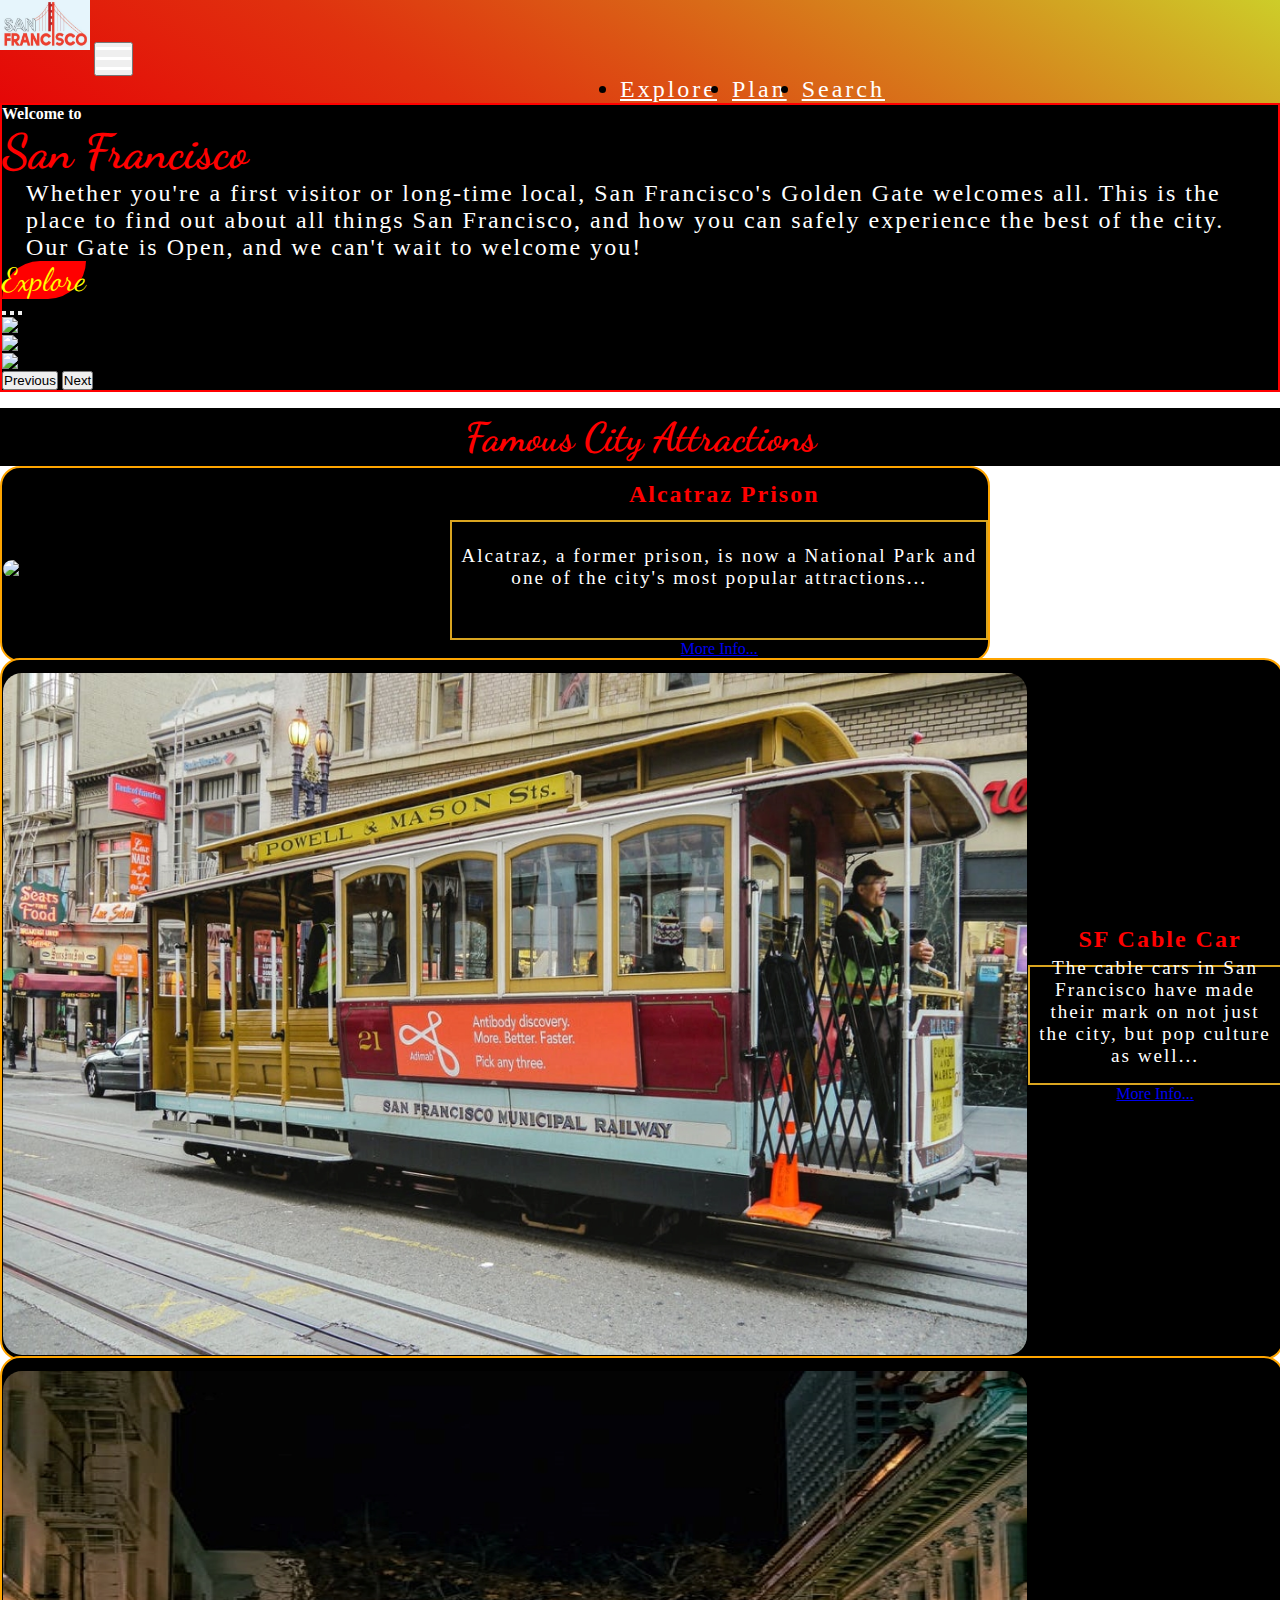
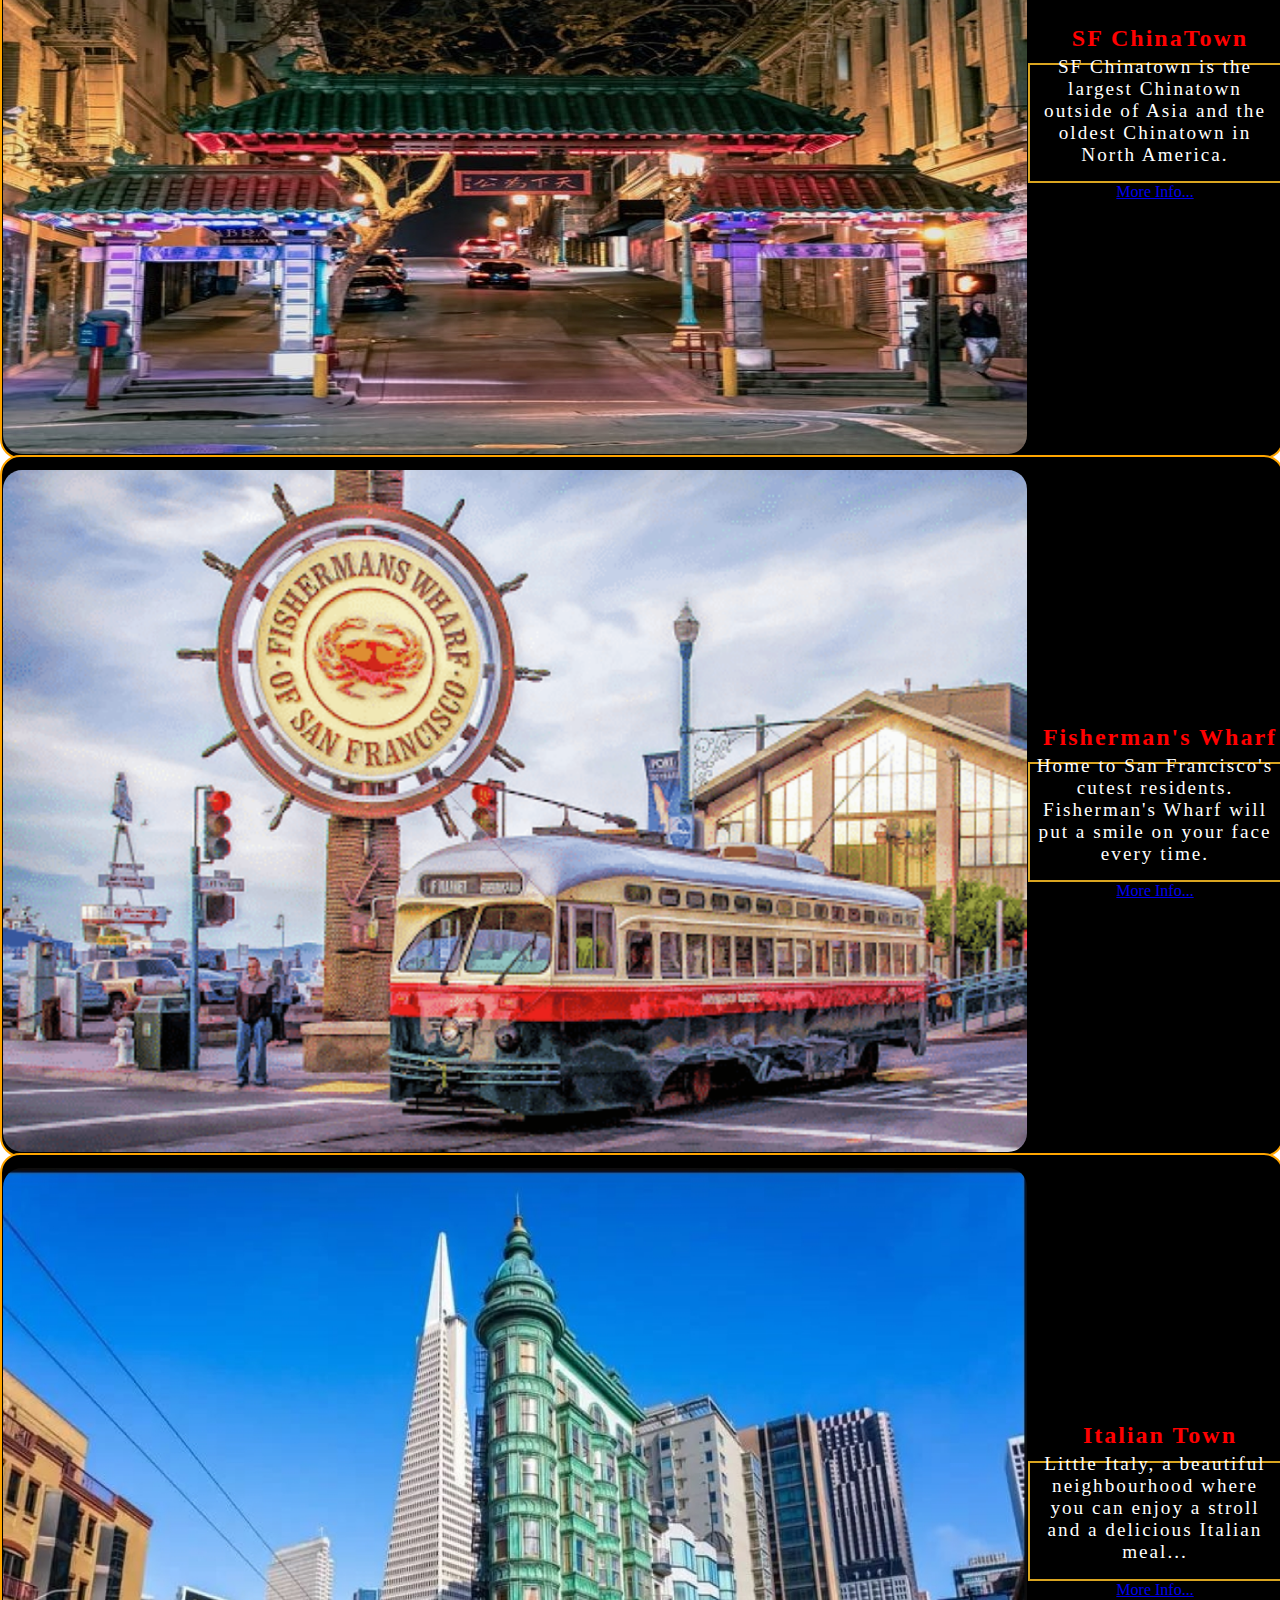
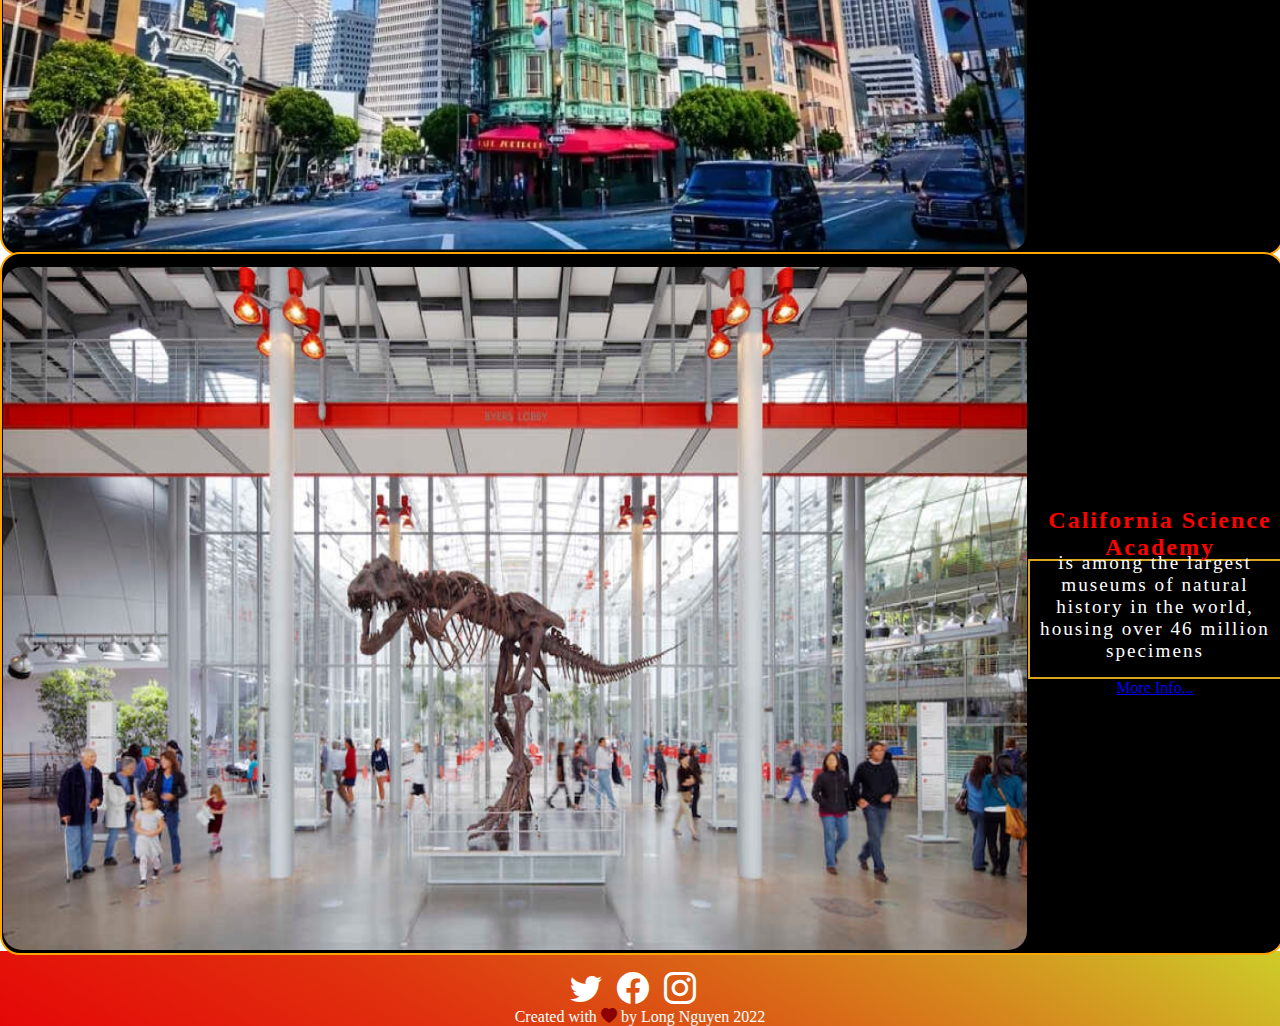
==== index.html @ 832c5859 "Homepage for San Francisco" ====
<!DOCTYPE html>
<html lang="en">
  <head>
    <meta charset="UTF-8" />
    <meta http-equiv="X-UA-Compatible" content="IE=edge" />
    <meta name="viewport" content="width=device-width, initial-scale=1.0" />
    <!-- for bootstrap -->
    <link
      href="https://cdn.jsdelivr.net/npm/bootstrap@5.2.0-beta1/dist/css/bootstrap.min.css"
      rel="stylesheet"
      integrity="sha384-0evHe/X+R7YkIZDRvuzKMRqM+OrBnVFBL6DOitfPri4tjfHxaWutUpFmBp4vmVor"
      crossorigin="anonymous"
    />
    <script
      src="https://cdn.jsdelivr.net/npm/bootstrap@5.2.0-beta1/dist/js/bootstrap.bundle.min.js"
      integrity="sha384-pprn3073KE6tl6bjs2QrFaJGz5/SUsLqktiwsUTF55Jfv3qYSDhgCecCxMW52nD2"
      crossorigin="anonymous"
    ></script>

    <!-- for icon from font awesome -->
    <script src="https://kit.fontawesome.com/082f81ac36.js" crossorigin="anonymous"></script>

    <!-- Bootstrap Font Icon CSS -->
    <link
      rel="stylesheet"
      href="https://cdn.jsdelivr.net/npm/bootstrap-icons@1.5.0/font/bootstrap-icons.css"
    />

    <!-- link to stylesheet -->
    <link rel="stylesheet" href="style.css" />

    <!-- link to youtube  -->

    <title>San Francisco</title>
  </head>
  <body>
    <!--Start -- Navigation start-->

    <nav class="navbar navbar-expand-lg sticky-lg-top">
      <div class="container-fluid">
        <a class="navbar-brand ms-5" href="#"
          ><img class="sf-logo" src="img/sf-logo.JPG" alt=""
        /></a>

        <button
          class="navbar-toggler"
          type="button"
          data-bs-toggle="collapse"
          data-bs-target="#navbarNav"
          aria-controls="navbarNav"
          aria-expanded="false"
          aria-label="Toggle navigation"
          onclick="myFunction(this)"
        >
          <span>
            <div class="hamburger-menu">
              <div class="line line-1"></div>
              <div class="line line-2"></div>
              <div class="line line-3"></div></div
          ></span>
        </button>

        <div class="collapse navbar-collapse" id="navbarNav">
          <ul class="navbar-nav">
            <li class="nav-item">
              <a class="nav-link active" aria-current="page" href="#">Explore</a>
            </li>
            <li class="nav-item">
              <a class="nav-link" href="#">Plan</a>
            </li>
            <li class="nav-item">
              <a class="nav-link" href="#">Search</a>
            </li>
          </ul>
        </div>
      </div>
    </nav>

    <!-- End - Navigation ends-->

    <!-- Start - Showcase Sectionw with left col and right col aka carousel -->

    <div class="containter-fluid" id="showcase">
      <!-- g-0 to remove gap betweeen col1 and col2 -->
      <div class="row g-0">
        <!-- Start -- Left Col -->
        <div
          class="col-sm-12 col-md-6 col-lg-4 d-flex flex-column align-items-center justify-content-center"
          id="left-col"
        >
          <h4>Welcome to</h4>

          <h1>San Francisco</h1>

          <p>
            Whether you're a first visitor or long-time local, San Francisco's Golden Gate welcomes
            all. This is the place to find out about all things San Francisco, and how you can
            safely experience the best of the city. Our Gate is Open, and we can't wait to welcome
            you!
          </p>

          <a href="https://sf.gov/" target="_blank" id="my-btn"> Explore </a>
        </div>

        <!-- End -- Right Col -->

        <!-- Start -- Left Col for Carousel -->
        <div class="col-sm-12 col-md-6 col-lg-8" id="right-col">
          <div id="carouselExampleIndicators" class="carousel slide" data-bs-ride="true">
            <div class="carousel-indicators">
              <button
                type="button"
                data-bs-target="#carouselExampleIndicators"
                data-bs-slide-to="0"
                class="active"
                aria-current="true"
                aria-label="Slide 1"
              ></button>
              <button
                type="button"
                data-bs-target="#carouselExampleIndicators"
                data-bs-slide-to="1"
                aria-label="Slide 2"
              ></button>
              <button
                type="button"
                data-bs-target="#carouselExampleIndicators"
                data-bs-slide-to="2"
                aria-label="Slide 3"
              ></button>
            </div>

            <div class="carousel-inner">
              <div class="carousel-item active">
                <img
                  src="https://images.pexels.com/photos/208745/pexels-photo-208745.jpeg?auto=compress&cs=tinysrgb&w=1260&h=750&dpr=1"
                  class="d-block w-100"
                  alt="..."
                />
              </div>

              <div class="carousel-item">
                <img
                  src="https://images.pexels.com/photos/3584437/pexels-photo-3584437.jpeg?auto=compress&cs=tinysrgb&w=1260&h=750&dpr=1"
                  class="d-block w-100"
                  alt="..."
                />
              </div>
              <div class="carousel-item">
                <img
                  src="https://images.pexels.com/photos/3654848/pexels-photo-3654848.jpeg?auto=compress&cs=tinysrgb&w=1260&h=750&dpr=1"
                  class="d-block w-100"
                  alt="..."
                />
              </div>
            </div>
            <button
              class="carousel-control-prev"
              type="button"
              data-bs-target="#carouselExampleIndicators"
              data-bs-slide="prev"
            >
              <span class="carousel-control-prev-icon" aria-hidden="true"></span>
              <span class="visually-hidden">Previous</span>
            </button>
            <button
              class="carousel-control-next"
              type="button"
              data-bs-target="#carouselExampleIndicators"
              data-bs-slide="next"
            >
              <span class="carousel-control-next-icon" aria-hidden="true"></span>
              <span class="visually-hidden">Next</span>
            </button>
          </div>
        </div>
      </div>
    </div>

    <!-- End - Right Col for Carousel -->

    <!-- End -- ShowCase section -->

    <!-- Start colums for six small pictures for places -->

    <section class="city-visits">
      <h1>Famous City Attractions</h1>

      <div class="container2">
        <div class="row2">
          <div class="col-md-6 col-lg-4">
            <div class="card">
              <img
                src="https://images.pexels.com/photos/5832908/pexels-photo-5832908.jpeg?auto=compress&cs=tinysrgb&w=1260&h=750&dpr=1"
                class="card-img-top img-fluid"
                alt="..."
              />
              <div class="card-body">
                <h5 class="card-title">Alcatraz Prison</h5>
                <p class="card-text">
                  Alcatraz, a former prison, is now a National Park and one of the city's most
                  popular attractions...
                </p>
                <a href="#" class="btn btn-success">More Info...</a>
              </div>
            </div>
          </div>

          <div class="col-md-6 col-lg-4">
            <div class="card">
              <img src="img/cable-car.jpeg" class="card-img-top img-fluid" alt="..." />
              <div class="card-body">
                <h5 class="card-title">SF Cable Car</h5>
                <p class="card-text">
                  The cable cars in San Francisco have made their mark on not just the city, but pop
                  culture as well...
                </p>
                <a href="#" class="btn btn-success">More Info...</a>
              </div>
            </div>
          </div>

          <div class="col-md-6 col-lg-4">
            <div class="card">
              <img src="img/chinatown.jpeg" class="card-img-top img-fluid" alt="..." />
              <div class="card-body">
                <h5 class="card-title">SF ChinaTown</h5>
                <p class="card-text">
                  SF Chinatown is the largest Chinatown outside of Asia and the oldest Chinatown in
                  North America.
                </p>
                <a href="#" class="btn btn-success">More Info...</a>
              </div>
            </div>
          </div>

          <div class="col-md-6 col-lg-4">
            <div class="card">
              <img src="img/fisherman-wharf-resized.png" class="card-img-top img-fluid" alt="..." />
              <div class="card-body">
                <h5 class="card-title">Fisherman's Wharf</h5>
                <p class="card-text">
                  Home to San Francisco's cutest residents. Fisherman's Wharf will put a smile on
                  your face every time.
                </p>
                <a href="#" class="btn btn-success">More Info...</a>
              </div>
            </div>
          </div>

          <div class="col-md-6 col-lg-4">
            <div class="card">
              <img src="img/Italian-town.JPG" class="card-img-top img-fluid" alt="..." />
              <div class="card-body">
                <h5 class="card-title">Italian Town</h5>
                <p class="card-text">
                  Little Italy, a beautiful neighbourhood where you can enjoy a stroll and a
                  delicious Italian meal...
                </p>
                <a href="#" class="btn btn-success">More Info...</a>
              </div>
            </div>
          </div>

          <div class="col-md-6 col-lg-4">
            <div class="card">
              <img src="img/cal-science.jpg" class="card-img-top img-fluid" alt="..." />
              <div class="card-body">
                <h5 class="card-title">California Science Academy</h5>
                <p class="card-text">
                  is among the largest museums of natural history in the world, housing over 46
                  million specimens
                </p>
                <a href="#" class="btn btn-success">More Info...</a>
              </div>
            </div>
          </div>
        </div>
      </div>
    </section>

    <!-- Start colums for six small pictures for places -->

    <!-- Start Footer Section-->
    <footer>
      <div id="social-icons">
        <a href="https://twitter.com/minimalmonkey"><i class="bi bi-twitter"></i><span></span></a>
        <a href="https://facebook.com"><i class="bi bi-facebook"></i><span></span></a>
        <a href="https://plus.google.com"><i class="bi bi-instagram"></i><span></span></a>
      </div>

      <p>Created with <i class="bi bi-heart-fill"></i> by Long Nguyen 2022</p>
    </footer>

    <!-- End Footer Section -->

    <!-- java script for burger menu button -->
    <script>
      function myFunction(x) {
        x.classList.toggle("change");
      }
    </script>
  </body>
</html>
---- style.css ----
/* add google font */

@import url("https://fonts.googleapis.com/css2?family=Dancing+Script:wght@700&family=Splash&display=swap");

/* Reset page to remove padding and margin */
* {
  padding: 0;
  margin: 0;
}

body {
  /* background: black ; */

  background: white;

  max-height: 100vh;
}

/* Navigation Format start */

.navbar {
  background: linear-gradient(30deg, rgb(229, 7, 7), 60%, rgb(205, 205, 41));
  /* background: white; */
}

.navbar-nav {
  width: 40px;
  display: flex;
  justify-content: space-around;
  margin-left: auto;
  margin-right: auto;
}

/* format sf logo */
.navbar-brand .sf-logo {
  width: 90px;
  height: 50px;
}

/* format navigation menu list */
#navbarNav {
  font-size: 1.5rem;
}

/* format navigation menu list */
#navbarNav a {
  color: white;
  letter-spacing: 3px;
  margin-right: 15px;
}

/* animated burger button start */

.hamburger-menu {
  width: 35px;
  height: 30px;

  top: 50px;
  right: 50px;
  cursor: pointer;
  display: flex;
  flex-direction: column;
  justify-content: space-around;

  margin-left: auto;
  margin-right: auto;
}

.line {
  width: 100%;
  height: 3px;
  background-color: white;
  transition: all 0.8s;
}

.change .line-1 {
  transform: rotateZ(-45deg) translate(-8px, 6px);
  background-color: black;
}

.change .line-2 {
  transform: translate(40px);
  background: transparent;
}

.change .line-3 {
  transform: rotateZ(45deg) translate(-8px, -6px);
  background-color: black;
}

/* animated burger button ends */

/* Navigation Format ends */

/* Start --- Showcase format start */

#showcase {
  border: 2px solid red;
}

#showcase .row {
  background: black;
}

#left-col {
  background-color: black;

  /* background: #9c9f84; */
}

#left-col h1,
h4,
p {
  color: white;
}

#left-col h1 {
  color: red;
  font-family: "Dancing Script", cursive, sans-serif;
  font-size: 3rem;
}

#left-col p {
  font-size: 1.5rem;
  padding-left: 1.5rem;
  padding-right: 1.5rem;
  letter-spacing: 2px;
}

/* format left-col button */
#left-col #my-btn {
  color: yellow;
  font-size: 2rem;
  text-decoration: none;

  width: 50%;
  text-align: center;
  border-top-left-radius: 70px;
  border-bottom-right-radius: 70px;
  background-color: red;

  font-family: "Dancing Script", cursive, sans-serif;

  /* font-family: Arial, Helvetica, sans-serif; */
}

/* add hover effect to button */
#left-col #my-btn:hover {
  color: red;
  background-color: rgb(227, 227, 157);
  border: 3px solid red;
}

#right-col {
}

/* Start -- Carousel format start */
.carousel,
.carousel-inner,
.carousel-item {
  width: 100%;
  height: 100%;
}

.carousel-item img {
  width: 100%;
  height: 100%;

  /* max-height: 800px; */
}

/* End - Carousel format end */

/* End --- Showcase format end */

/* Start - Section city visits attractions */

.city-visits {
  margin-top: 1rem;
}

.city-visits h1 {
  font-family: "Dancing Script", cursive, sans-serif;
  color: red;
  font-size: 2.5rem;
  background-color: black;
  padding-top: 5px;
  padding-bottom: 5px;
  text-align: center;
}

.row2 {
  width: 100%;

  display: flex;
  flex-wrap: wrap;
}

.card {
  border: 2px solid orange;
  border-radius: 20px;
  width: 100%;
  height: 100%;
  display: flex;
  align-items: center;
  text-align: center;
  background: black;
}

.card img {
  border-radius: 20px;
  width: 80%;
  margin-top: 10px;

  border: 1px solid black;
}

.card-body .card-title {
  color: red;
  font-size: 1.5rem;
  letter-spacing: 2px;
  width: 100%;
  height: 40px;
  display: flex;
  align-items: center;
  justify-content: center;
  padding: 5px;
}

.card-body .card-text {
  border: 2px solid goldenrod;
  text-align: center;

  padding: 5px;
  letter-spacing: 2px;
  font-size: 1.2rem;
  color: white;
  padding-bottom: 30px;
  box-sizing: border-box;
  height: 120px;
  display: flex;
  align-items: center;
  justify-content: center;
}

/* Start - Footer Format start */

footer {
  background: linear-gradient(30deg, rgb(229, 7, 7), 60%, rgb(205, 205, 41));
  /* height: 60px; */
  display: flex;
  flex-direction: column;
  justify-content: center;
  align-items: center;
  font-size: 1rem;
  /* background: white; */
}

footer #social-icons {
  margin-top: 20px;
  width: 30%;

  display: flex;
  justify-content: center;
}

footer #social-icons .bi {
  font-size: 2rem;
  margin-right: 15px;
  color: white;
}

footer .bi-heart-fill {
  color: darkred;
}

/* End - Footer Format start */

/* Start - @Media format */

@media screen and (max-width: 768px) {
  /* format sf logo */
  .navbar-brand .sf-logo {
    margin-left: -58px;
  }

  #left-col {
    padding-top: 20px;
    padding-bottom: 20px;

    background: #9c9f84;
  }

  .city-visits {
    margin-top: 0;
  }

  .city-visits h1 {
    font-size: 2rem;
    margin-top: 0;
  }

  .card-body .card-text {
    font-size: 1rem;
  }
}
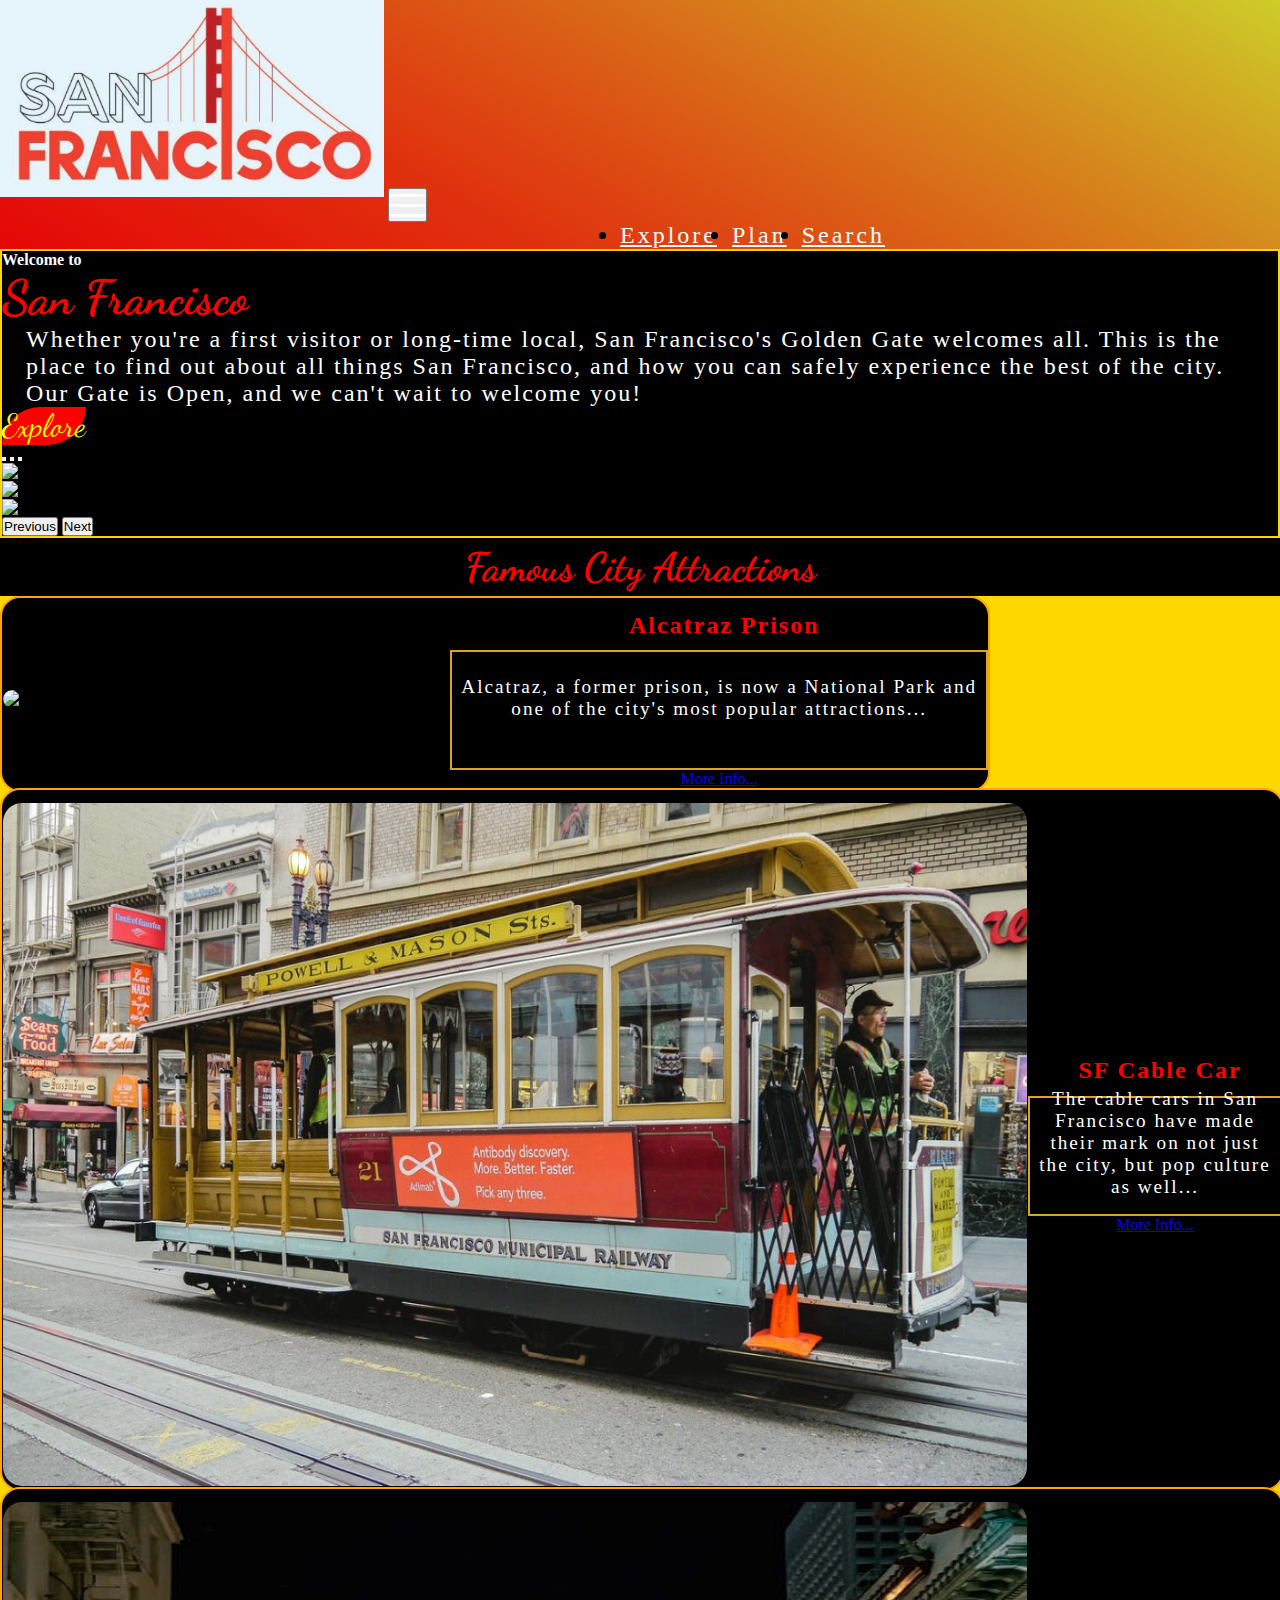
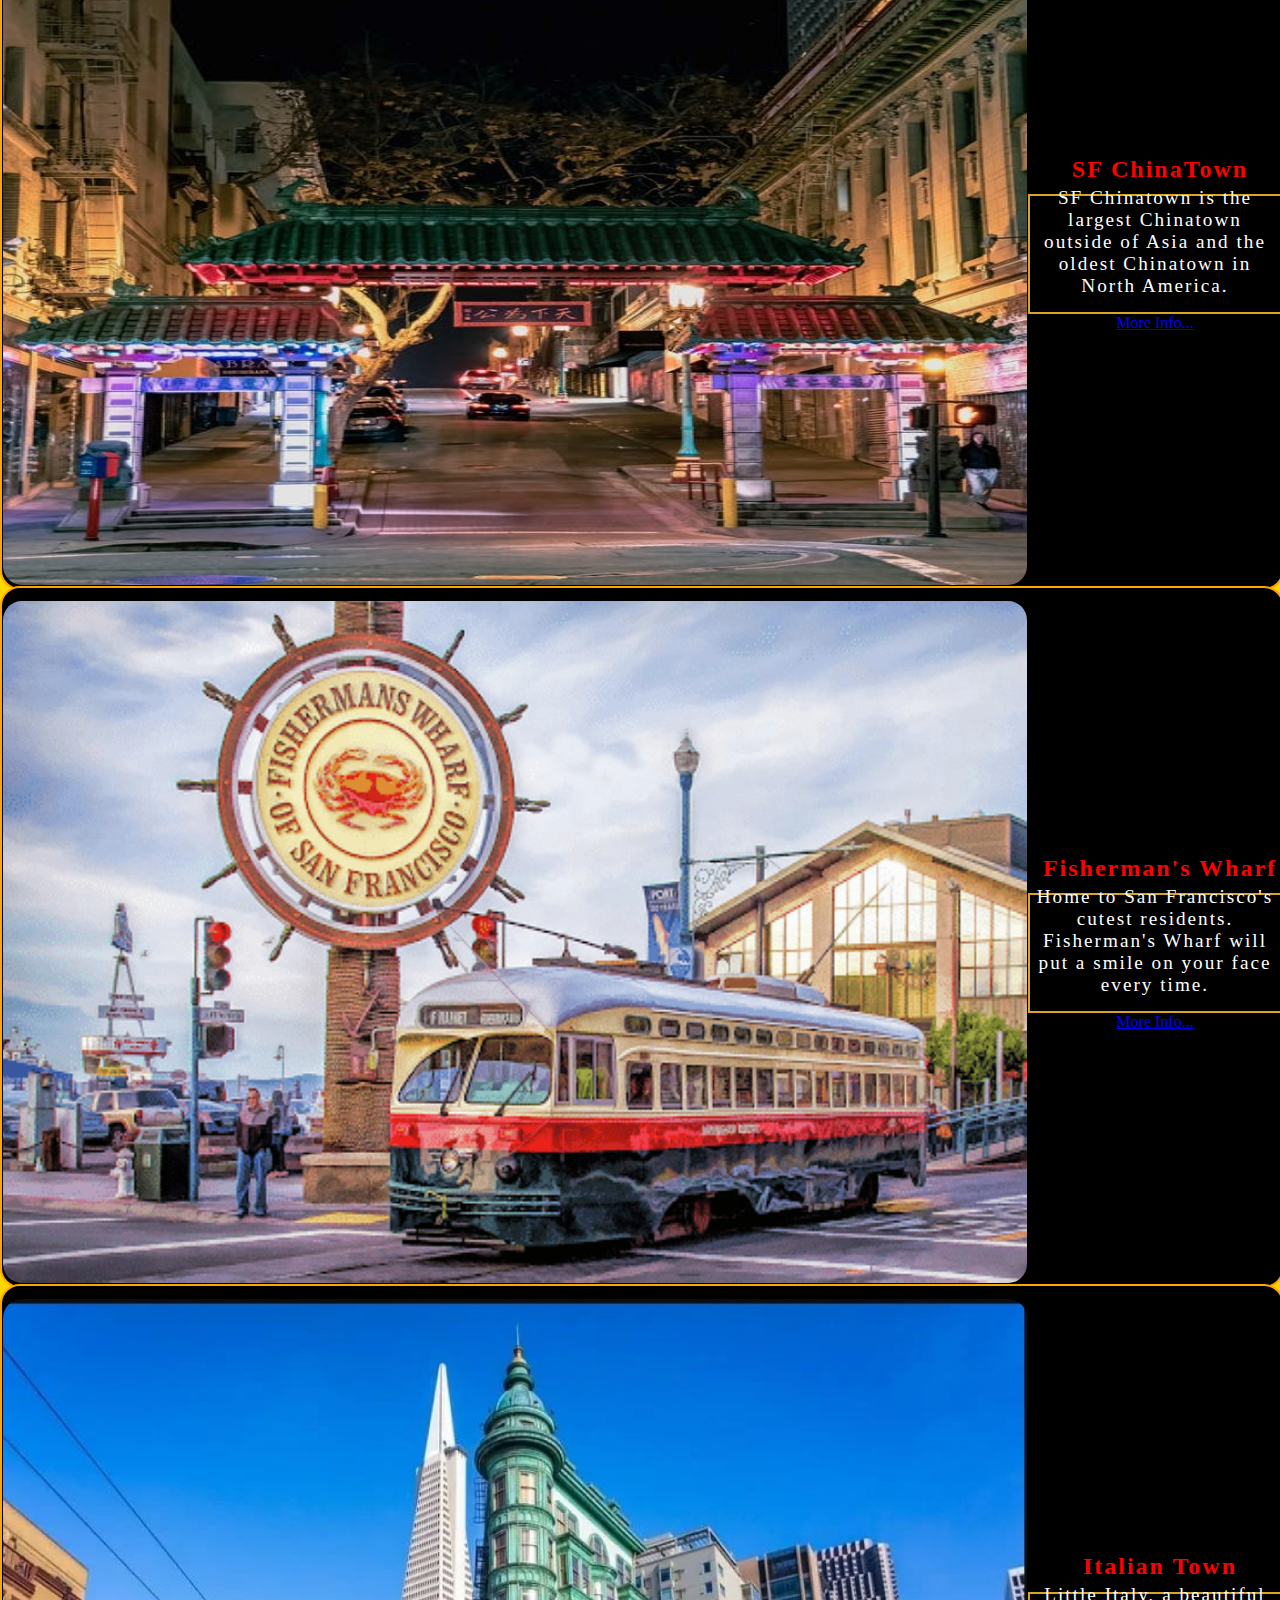
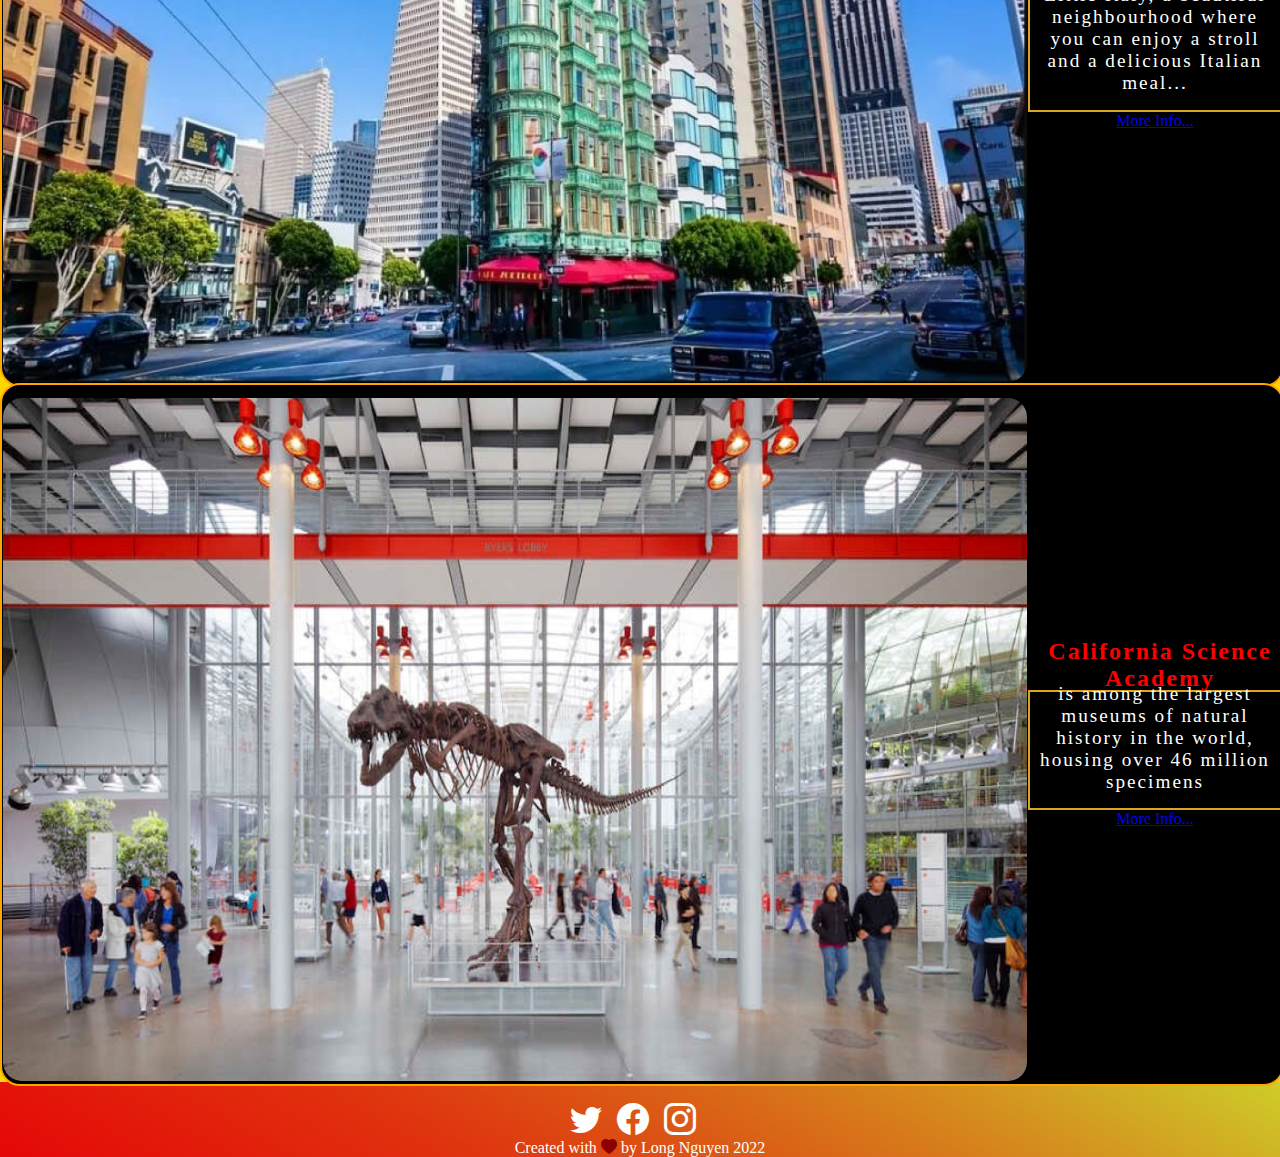
==== commit 99a4e908: "Add files via upload" ====
--- a/index.html
+++ b/index.html
@@ -1,304 +1,314 @@
-<!DOCTYPE html>
-<html lang="en">
-  <head>
-    <meta charset="UTF-8" />
-    <meta http-equiv="X-UA-Compatible" content="IE=edge" />
-    <meta name="viewport" content="width=device-width, initial-scale=1.0" />
-    <!-- for bootstrap -->
-    <link
-      href="https://cdn.jsdelivr.net/npm/bootstrap@5.2.0-beta1/dist/css/bootstrap.min.css"
-      rel="stylesheet"
-      integrity="sha384-0evHe/X+R7YkIZDRvuzKMRqM+OrBnVFBL6DOitfPri4tjfHxaWutUpFmBp4vmVor"
-      crossorigin="anonymous"
-    />
-    <script
-      src="https://cdn.jsdelivr.net/npm/bootstrap@5.2.0-beta1/dist/js/bootstrap.bundle.min.js"
-      integrity="sha384-pprn3073KE6tl6bjs2QrFaJGz5/SUsLqktiwsUTF55Jfv3qYSDhgCecCxMW52nD2"
-      crossorigin="anonymous"
-    ></script>
-
-    <!-- for icon from font awesome -->
-    <script src="https://kit.fontawesome.com/082f81ac36.js" crossorigin="anonymous"></script>
-
-    <!-- Bootstrap Font Icon CSS -->
-    <link
-      rel="stylesheet"
-      href="https://cdn.jsdelivr.net/npm/bootstrap-icons@1.5.0/font/bootstrap-icons.css"
-    />
-
-    <!-- link to stylesheet -->
-    <link rel="stylesheet" href="style.css" />
-
-    <!-- link to youtube  -->
-
-    <title>San Francisco</title>
-  </head>
-  <body>
-    <!--Start -- Navigation start-->
-
-    <nav class="navbar navbar-expand-lg sticky-lg-top">
-      <div class="container-fluid">
-        <a class="navbar-brand ms-5" href="#"
-          ><img class="sf-logo" src="img/sf-logo.JPG" alt=""
-        /></a>
-
-        <button
-          class="navbar-toggler"
-          type="button"
-          data-bs-toggle="collapse"
-          data-bs-target="#navbarNav"
-          aria-controls="navbarNav"
-          aria-expanded="false"
-          aria-label="Toggle navigation"
-          onclick="myFunction(this)"
-        >
-          <span>
-            <div class="hamburger-menu">
-              <div class="line line-1"></div>
-              <div class="line line-2"></div>
-              <div class="line line-3"></div></div
-          ></span>
-        </button>
-
-        <div class="collapse navbar-collapse" id="navbarNav">
-          <ul class="navbar-nav">
-            <li class="nav-item">
-              <a class="nav-link active" aria-current="page" href="#">Explore</a>
-            </li>
-            <li class="nav-item">
-              <a class="nav-link" href="#">Plan</a>
-            </li>
-            <li class="nav-item">
-              <a class="nav-link" href="#">Search</a>
-            </li>
-          </ul>
-        </div>
-      </div>
-    </nav>
-
-    <!-- End - Navigation ends-->
-
-    <!-- Start - Showcase Sectionw with left col and right col aka carousel -->
-
-    <div class="containter-fluid" id="showcase">
-      <!-- g-0 to remove gap betweeen col1 and col2 -->
-      <div class="row g-0">
-        <!-- Start -- Left Col -->
-        <div
-          class="col-sm-12 col-md-6 col-lg-4 d-flex flex-column align-items-center justify-content-center"
-          id="left-col"
-        >
-          <h4>Welcome to</h4>
-
-          <h1>San Francisco</h1>
-
-          <p>
-            Whether you're a first visitor or long-time local, San Francisco's Golden Gate welcomes
-            all. This is the place to find out about all things San Francisco, and how you can
-            safely experience the best of the city. Our Gate is Open, and we can't wait to welcome
-            you!
-          </p>
-
-          <a href="https://sf.gov/" target="_blank" id="my-btn"> Explore </a>
-        </div>
-
-        <!-- End -- Right Col -->
-
-        <!-- Start -- Left Col for Carousel -->
-        <div class="col-sm-12 col-md-6 col-lg-8" id="right-col">
-          <div id="carouselExampleIndicators" class="carousel slide" data-bs-ride="true">
-            <div class="carousel-indicators">
-              <button
-                type="button"
-                data-bs-target="#carouselExampleIndicators"
-                data-bs-slide-to="0"
-                class="active"
-                aria-current="true"
-                aria-label="Slide 1"
-              ></button>
-              <button
-                type="button"
-                data-bs-target="#carouselExampleIndicators"
-                data-bs-slide-to="1"
-                aria-label="Slide 2"
-              ></button>
-              <button
-                type="button"
-                data-bs-target="#carouselExampleIndicators"
-                data-bs-slide-to="2"
-                aria-label="Slide 3"
-              ></button>
-            </div>
-
-            <div class="carousel-inner">
-              <div class="carousel-item active">
-                <img
-                  src="https://images.pexels.com/photos/208745/pexels-photo-208745.jpeg?auto=compress&cs=tinysrgb&w=1260&h=750&dpr=1"
-                  class="d-block w-100"
-                  alt="..."
-                />
-              </div>
-
-              <div class="carousel-item">
-                <img
-                  src="https://images.pexels.com/photos/3584437/pexels-photo-3584437.jpeg?auto=compress&cs=tinysrgb&w=1260&h=750&dpr=1"
-                  class="d-block w-100"
-                  alt="..."
-                />
-              </div>
-              <div class="carousel-item">
-                <img
-                  src="https://images.pexels.com/photos/3654848/pexels-photo-3654848.jpeg?auto=compress&cs=tinysrgb&w=1260&h=750&dpr=1"
-                  class="d-block w-100"
-                  alt="..."
-                />
-              </div>
-            </div>
-            <button
-              class="carousel-control-prev"
-              type="button"
-              data-bs-target="#carouselExampleIndicators"
-              data-bs-slide="prev"
-            >
-              <span class="carousel-control-prev-icon" aria-hidden="true"></span>
-              <span class="visually-hidden">Previous</span>
-            </button>
-            <button
-              class="carousel-control-next"
-              type="button"
-              data-bs-target="#carouselExampleIndicators"
-              data-bs-slide="next"
-            >
-              <span class="carousel-control-next-icon" aria-hidden="true"></span>
-              <span class="visually-hidden">Next</span>
-            </button>
-          </div>
-        </div>
-      </div>
-    </div>
-
-    <!-- End - Right Col for Carousel -->
-
-    <!-- End -- ShowCase section -->
-
-    <!-- Start colums for six small pictures for places -->
-
-    <section class="city-visits">
-      <h1>Famous City Attractions</h1>
-
-      <div class="container2">
-        <div class="row2">
-          <div class="col-md-6 col-lg-4">
-            <div class="card">
-              <img
-                src="https://images.pexels.com/photos/5832908/pexels-photo-5832908.jpeg?auto=compress&cs=tinysrgb&w=1260&h=750&dpr=1"
-                class="card-img-top img-fluid"
-                alt="..."
-              />
-              <div class="card-body">
-                <h5 class="card-title">Alcatraz Prison</h5>
-                <p class="card-text">
-                  Alcatraz, a former prison, is now a National Park and one of the city's most
-                  popular attractions...
-                </p>
-                <a href="#" class="btn btn-success">More Info...</a>
-              </div>
-            </div>
-          </div>
-
-          <div class="col-md-6 col-lg-4">
-            <div class="card">
-              <img src="img/cable-car.jpeg" class="card-img-top img-fluid" alt="..." />
-              <div class="card-body">
-                <h5 class="card-title">SF Cable Car</h5>
-                <p class="card-text">
-                  The cable cars in San Francisco have made their mark on not just the city, but pop
-                  culture as well...
-                </p>
-                <a href="#" class="btn btn-success">More Info...</a>
-              </div>
-            </div>
-          </div>
-
-          <div class="col-md-6 col-lg-4">
-            <div class="card">
-              <img src="img/chinatown.jpeg" class="card-img-top img-fluid" alt="..." />
-              <div class="card-body">
-                <h5 class="card-title">SF ChinaTown</h5>
-                <p class="card-text">
-                  SF Chinatown is the largest Chinatown outside of Asia and the oldest Chinatown in
-                  North America.
-                </p>
-                <a href="#" class="btn btn-success">More Info...</a>
-              </div>
-            </div>
-          </div>
-
-          <div class="col-md-6 col-lg-4">
-            <div class="card">
-              <img src="img/fisherman-wharf-resized.png" class="card-img-top img-fluid" alt="..." />
-              <div class="card-body">
-                <h5 class="card-title">Fisherman's Wharf</h5>
-                <p class="card-text">
-                  Home to San Francisco's cutest residents. Fisherman's Wharf will put a smile on
-                  your face every time.
-                </p>
-                <a href="#" class="btn btn-success">More Info...</a>
-              </div>
-            </div>
-          </div>
-
-          <div class="col-md-6 col-lg-4">
-            <div class="card">
-              <img src="img/Italian-town.JPG" class="card-img-top img-fluid" alt="..." />
-              <div class="card-body">
-                <h5 class="card-title">Italian Town</h5>
-                <p class="card-text">
-                  Little Italy, a beautiful neighbourhood where you can enjoy a stroll and a
-                  delicious Italian meal...
-                </p>
-                <a href="#" class="btn btn-success">More Info...</a>
-              </div>
-            </div>
-          </div>
-
-          <div class="col-md-6 col-lg-4">
-            <div class="card">
-              <img src="img/cal-science.jpg" class="card-img-top img-fluid" alt="..." />
-              <div class="card-body">
-                <h5 class="card-title">California Science Academy</h5>
-                <p class="card-text">
-                  is among the largest museums of natural history in the world, housing over 46
-                  million specimens
-                </p>
-                <a href="#" class="btn btn-success">More Info...</a>
-              </div>
-            </div>
-          </div>
-        </div>
-      </div>
-    </section>
-
-    <!-- Start colums for six small pictures for places -->
-
-    <!-- Start Footer Section-->
-    <footer>
-      <div id="social-icons">
-        <a href="https://twitter.com/minimalmonkey"><i class="bi bi-twitter"></i><span></span></a>
-        <a href="https://facebook.com"><i class="bi bi-facebook"></i><span></span></a>
-        <a href="https://plus.google.com"><i class="bi bi-instagram"></i><span></span></a>
-      </div>
-
-      <p>Created with <i class="bi bi-heart-fill"></i> by Long Nguyen 2022</p>
-    </footer>
-
-    <!-- End Footer Section -->
-
-    <!-- java script for burger menu button -->
-    <script>
-      function myFunction(x) {
-        x.classList.toggle("change");
-      }
-    </script>
-  </body>
-</html>
+<!DOCTYPE html>
+<html lang="en">
+  <head>
+    <meta charset="UTF-8" />
+    <meta http-equiv="X-UA-Compatible" content="IE=edge" />
+    <meta name="viewport" content="width=device-width, initial-scale=1.0" />
+    <!-- for bootstrap -->
+    <link
+      href="https://cdn.jsdelivr.net/npm/bootstrap@5.2.0-beta1/dist/css/bootstrap.min.css"
+      rel="stylesheet"
+      integrity="sha384-0evHe/X+R7YkIZDRvuzKMRqM+OrBnVFBL6DOitfPri4tjfHxaWutUpFmBp4vmVor"
+      crossorigin="anonymous"
+    />
+    <script
+      src="https://cdn.jsdelivr.net/npm/bootstrap@5.2.0-beta1/dist/js/bootstrap.bundle.min.js"
+      integrity="sha384-pprn3073KE6tl6bjs2QrFaJGz5/SUsLqktiwsUTF55Jfv3qYSDhgCecCxMW52nD2"
+      crossorigin="anonymous"
+    ></script>
+
+    <!-- for icon from font awesome -->
+    <script src="https://kit.fontawesome.com/082f81ac36.js" crossorigin="anonymous"></script>
+
+    <!-- Bootstrap Font Icon CSS -->
+    <link
+      rel="stylesheet"
+      href="https://cdn.jsdelivr.net/npm/bootstrap-icons@1.5.0/font/bootstrap-icons.css"
+    />
+
+    <!-- for Jquery -->
+    <script src="https://ajax.googleapis.com/ajax/libs/jquery/3.6.0/jquery.min.js"></script>
+
+    <!-- link to stylesheet -->
+    <link rel="stylesheet" href="style.css" />
+
+    <!-- link to youtube  -->
+
+    <title>San Francisco</title>
+  </head>
+  <body>
+    <!--Start -- Navigation start-->
+
+    <nav class="navbar navbar-expand-lg sticky-lg-top">
+      <div class="container-fluid">
+        <a class="navbar-brand ms-5" href="#"
+          ><img class="sf-logo" src="img/sf-logo.JPG" alt=""
+        /></a>
+
+        <button
+          class="navbar-toggler" 
+          type="button"
+          data-bs-toggle="collapse"
+          data-bs-target="#navbarNav"
+          aria-controls="navbarNav"
+          aria-expanded="false"
+          aria-label="Toggle navigation"
+
+
+         
+        >
+          <span>
+            <div class="hamburger-btn">
+              <div class="line line-1"></div>
+              <div class="line line-2"></div>
+              <div class="line line-3"></div></div
+          ></span>
+        </button>
+
+        <div class="collapse navbar-collapse" id="navbarNav">
+          <ul class="navbar-nav">
+            <li class="nav-item">
+              <a
+                class="nav-link active"
+                aria-current="page"
+                href="#explore"
+                >Explore</a
+              >
+            </li>
+            <li class="nav-item">
+              <a class="nav-link" href="#">Plan</a>
+            </li>
+            <li class="nav-item">
+              <a class="nav-link js-scroll-trigger" href="#">Search</a>
+            </li>
+          </ul>
+        </div>
+      </div>
+    </nav>
+
+    <!-- End - Navigation ends-->
+
+    <!-- Start - Showcase Sectionw with left col and right col aka carousel -->
+
+    <div class="containter-fluid" id="showcase">
+      <!-- g-0 to remove gap betweeen col1 and col2 -->
+      <div class="row g-0">
+        <!-- Start -- Left Col -->
+        <div
+          class="col-sm-12 col-md-6 col-lg-4 d-flex flex-column align-items-center justify-content-center"
+          id="left-col"
+        >
+          <h4>Welcome to</h4>
+
+          <h1>San Francisco</h1>
+
+          <p>
+            Whether you're a first visitor or long-time local, San Francisco's Golden Gate welcomes
+            all. This is the place to find out about all things San Francisco, and how you can
+            safely experience the best of the city. Our Gate is Open, and we can't wait to welcome
+            you!
+          </p>
+
+          <a href="https://sf.gov/" target="_blank" id="my-btn"> Explore </a>
+        </div>
+
+        <!-- End -- Right Col -->
+
+        <!-- Start -- Left Col for Carousel -->
+        <div class="col-sm-12 col-md-6 col-lg-8" id="right-col">
+          <div id="carouselExampleIndicators" class="carousel slide" data-bs-ride="true">
+            <div class="carousel-indicators">
+              <button
+                type="button"
+                data-bs-target="#carouselExampleIndicators"
+                data-bs-slide-to="0"
+                class="active"
+                aria-current="true"
+                aria-label="Slide 1"
+              ></button>
+              <button
+                type="button"
+                data-bs-target="#carouselExampleIndicators"
+                data-bs-slide-to="1"
+                aria-label="Slide 2"
+              ></button>
+              <button
+                type="button"
+                data-bs-target="#carouselExampleIndicators"
+                data-bs-slide-to="2"
+                aria-label="Slide 3"
+              ></button>
+            </div>
+
+            <div class="carousel-inner">
+              <div class="carousel-item active">
+                <img
+                  src="https://images.pexels.com/photos/208745/pexels-photo-208745.jpeg?auto=compress&cs=tinysrgb&w=1260&h=750&dpr=1"
+                  class="d-block w-100"
+                  alt="..."
+                />
+              </div>
+
+              <div class="carousel-item">
+                <img
+                  src="https://images.pexels.com/photos/3584437/pexels-photo-3584437.jpeg?auto=compress&cs=tinysrgb&w=1260&h=750&dpr=1"
+                  class="d-block w-100"
+                  alt="..."
+                />
+              </div>
+              <div class="carousel-item">
+                <img
+                  src="https://images.pexels.com/photos/3654848/pexels-photo-3654848.jpeg?auto=compress&cs=tinysrgb&w=1260&h=750&dpr=1"
+                  class="d-block w-100"
+                  alt="..."
+                />
+              </div>
+            </div>
+            <button
+              class="carousel-control-prev"
+              type="button"
+              data-bs-target="#carouselExampleIndicators"
+              data-bs-slide="prev"
+            >
+              <span class="carousel-control-prev-icon" aria-hidden="true"></span>
+              <span class="visually-hidden">Previous</span>
+            </button>
+            <button
+              class="carousel-control-next"
+              type="button"
+              data-bs-target="#carouselExampleIndicators"
+              data-bs-slide="next"
+            >
+              <span class="carousel-control-next-icon" aria-hidden="true"></span>
+              <span class="visually-hidden">Next</span>
+            </button>
+          </div>
+        </div>
+      </div>
+    </div>
+
+    <!-- End - Right Col for Carousel -->
+
+    <!-- End -- ShowCase section -->
+
+    <!-- Start colums for six small pictures for places -->
+
+    <section class="city-visits" id="explore">
+      <h1>Famous City Attractions</h1>
+
+      <div class="container2">
+        <div class="row2">
+          <div class="col-md-6 col-lg-4">
+            <div class="card">
+              <img
+                src="https://images.pexels.com/photos/5832908/pexels-photo-5832908.jpeg?auto=compress&cs=tinysrgb&w=1260&h=750&dpr=1"
+                class="card-img-top img-fluid"
+                alt="..."
+              />
+              <div class="card-body">
+                <h5 class="card-title">Alcatraz Prison</h5>
+                <p class="card-text">
+                  Alcatraz, a former prison, is now a National Park and one of the city's most
+                  popular attractions...
+                </p>
+                <a href="#" class="btn btn-success">More Info...</a>
+              </div>
+            </div>
+          </div>
+
+          <div class="col-md-6 col-lg-4">
+            <div class="card">
+              <img src="img/cable-car.jpeg" class="card-img-top img-fluid" alt="..." />
+              <div class="card-body">
+                <h5 class="card-title">SF Cable Car</h5>
+                <p class="card-text">
+                  The cable cars in San Francisco have made their mark on not just the city, but pop
+                  culture as well...
+                </p>
+                <a href="#" class="btn btn-success">More Info...</a>
+              </div>
+            </div>
+          </div>
+
+          <div class="col-md-6 col-lg-4">
+            <div class="card">
+              <img src="img/chinatown.jpeg" class="card-img-top img-fluid" alt="..." />
+              <div class="card-body">
+                <h5 class="card-title">SF ChinaTown</h5>
+                <p class="card-text">
+                  SF Chinatown is the largest Chinatown outside of Asia and the oldest Chinatown in
+                  North America.
+                </p>
+                <a href="#" class="btn btn-success">More Info...</a>
+              </div>
+            </div>
+          </div>
+
+          <div class="col-md-6 col-lg-4">
+            <div class="card">
+              <img src="img/fisherman-wharf-resized.png" class="card-img-top img-fluid" alt="..." />
+              <div class="card-body">
+                <h5 class="card-title">Fisherman's Wharf</h5>
+                <p class="card-text">
+                  Home to San Francisco's cutest residents. Fisherman's Wharf will put a smile on
+                  your face every time.
+                </p>
+                <a href="#" class="btn btn-success">More Info...</a>
+              </div>
+            </div>
+          </div>
+
+          <div class="col-md-6 col-lg-4">
+            <div class="card">
+              <img src="img/Italian-town.JPG" class="card-img-top img-fluid" alt="..." />
+              <div class="card-body">
+                <h5 class="card-title">Italian Town</h5>
+                <p class="card-text">
+                  Little Italy, a beautiful neighbourhood where you can enjoy a stroll and a
+                  delicious Italian meal...
+                </p>
+                <a href="#" class="btn btn-success">More Info...</a>
+              </div>
+            </div>
+          </div>
+
+          <div class="col-md-6 col-lg-4">
+            <div class="card">
+              <img src="img/cal-science.jpg" class="card-img-top img-fluid" alt="..." />
+              <div class="card-body">
+                <h5 class="card-title">California Science Academy</h5>
+                <p class="card-text">
+                  is among the largest museums of natural history in the world, housing over 46
+                  million specimens
+                </p>
+                <a href="#" class="btn btn-success">More Info...</a>
+              </div>
+            </div>
+          </div>
+        </div>
+      </div>
+    </section>
+
+    <!-- Start colums for six small pictures for places -->
+
+    <!-- Start Footer Section-->
+    <footer>
+      <div id="social-icons">
+        <a href="https://twitter.com/minimalmonkey"><i class="bi bi-twitter"></i><span></span></a>
+        <a href="https://facebook.com"><i class="bi bi-facebook"></i><span></span></a>
+        <a href="https://plus.google.com"><i class="bi bi-instagram"></i><span></span></a>
+      </div>
+
+      <p>Created with <i class="bi bi-heart-fill"></i> by Long Nguyen 2022</p>
+    </footer>
+
+    <!-- End Footer Section -->
+
+    <!-- java script for burger menu button -->
+    <script src="main.js">
+
+
+
+    </script>
+  </body>
+</html>
--- a/style.css
+++ b/style.css
@@ -1,306 +1,314 @@
-/* add google font */
-
-@import url("https://fonts.googleapis.com/css2?family=Dancing+Script:wght@700&family=Splash&display=swap");
-
-/* Reset page to remove padding and margin */
-* {
-  padding: 0;
-  margin: 0;
-}
-
-body {
-  /* background: black ; */
-
-  background: white;
-
-  max-height: 100vh;
-}
-
-/* Navigation Format start */
-
-.navbar {
-  background: linear-gradient(30deg, rgb(229, 7, 7), 60%, rgb(205, 205, 41));
-  /* background: white; */
-}
-
-.navbar-nav {
-  width: 40px;
-  display: flex;
-  justify-content: space-around;
-  margin-left: auto;
-  margin-right: auto;
-}
-
-/* format sf logo */
-.navbar-brand .sf-logo {
-  width: 90px;
-  height: 50px;
-}
-
-/* format navigation menu list */
-#navbarNav {
-  font-size: 1.5rem;
-}
-
-/* format navigation menu list */
-#navbarNav a {
-  color: white;
-  letter-spacing: 3px;
-  margin-right: 15px;
-}
-
-/* animated burger button start */
-
-.hamburger-menu {
-  width: 35px;
-  height: 30px;
-
-  top: 50px;
-  right: 50px;
-  cursor: pointer;
-  display: flex;
-  flex-direction: column;
-  justify-content: space-around;
-
-  margin-left: auto;
-  margin-right: auto;
-}
-
-.line {
-  width: 100%;
-  height: 3px;
-  background-color: white;
-  transition: all 0.8s;
-}
-
-.change .line-1 {
-  transform: rotateZ(-45deg) translate(-8px, 6px);
-  background-color: black;
-}
-
-.change .line-2 {
-  transform: translate(40px);
-  background: transparent;
-}
-
-.change .line-3 {
-  transform: rotateZ(45deg) translate(-8px, -6px);
-  background-color: black;
-}
-
-/* animated burger button ends */
-
-/* Navigation Format ends */
-
-/* Start --- Showcase format start */
-
-#showcase {
-  border: 2px solid red;
-}
-
-#showcase .row {
-  background: black;
-}
-
-#left-col {
-  background-color: black;
-
-  /* background: #9c9f84; */
-}
-
-#left-col h1,
-h4,
-p {
-  color: white;
-}
-
-#left-col h1 {
-  color: red;
-  font-family: "Dancing Script", cursive, sans-serif;
-  font-size: 3rem;
-}
-
-#left-col p {
-  font-size: 1.5rem;
-  padding-left: 1.5rem;
-  padding-right: 1.5rem;
-  letter-spacing: 2px;
-}
-
-/* format left-col button */
-#left-col #my-btn {
-  color: yellow;
-  font-size: 2rem;
-  text-decoration: none;
-
-  width: 50%;
-  text-align: center;
-  border-top-left-radius: 70px;
-  border-bottom-right-radius: 70px;
-  background-color: red;
-
-  font-family: "Dancing Script", cursive, sans-serif;
-
-  /* font-family: Arial, Helvetica, sans-serif; */
-}
-
-/* add hover effect to button */
-#left-col #my-btn:hover {
-  color: red;
-  background-color: rgb(227, 227, 157);
-  border: 3px solid red;
-}
-
-#right-col {
-}
-
-/* Start -- Carousel format start */
-.carousel,
-.carousel-inner,
-.carousel-item {
-  width: 100%;
-  height: 100%;
-}
-
-.carousel-item img {
-  width: 100%;
-  height: 100%;
-
-  /* max-height: 800px; */
-}
-
-/* End - Carousel format end */
-
-/* End --- Showcase format end */
-
-/* Start - Section city visits attractions */
-
-.city-visits {
-  margin-top: 1rem;
-}
-
-.city-visits h1 {
-  font-family: "Dancing Script", cursive, sans-serif;
-  color: red;
-  font-size: 2.5rem;
-  background-color: black;
-  padding-top: 5px;
-  padding-bottom: 5px;
-  text-align: center;
-}
-
-.row2 {
-  width: 100%;
-
-  display: flex;
-  flex-wrap: wrap;
-}
-
-.card {
-  border: 2px solid orange;
-  border-radius: 20px;
-  width: 100%;
-  height: 100%;
-  display: flex;
-  align-items: center;
-  text-align: center;
-  background: black;
-}
-
-.card img {
-  border-radius: 20px;
-  width: 80%;
-  margin-top: 10px;
-
-  border: 1px solid black;
-}
-
-.card-body .card-title {
-  color: red;
-  font-size: 1.5rem;
-  letter-spacing: 2px;
-  width: 100%;
-  height: 40px;
-  display: flex;
-  align-items: center;
-  justify-content: center;
-  padding: 5px;
-}
-
-.card-body .card-text {
-  border: 2px solid goldenrod;
-  text-align: center;
-
-  padding: 5px;
-  letter-spacing: 2px;
-  font-size: 1.2rem;
-  color: white;
-  padding-bottom: 30px;
-  box-sizing: border-box;
-  height: 120px;
-  display: flex;
-  align-items: center;
-  justify-content: center;
-}
-
-/* Start - Footer Format start */
-
-footer {
-  background: linear-gradient(30deg, rgb(229, 7, 7), 60%, rgb(205, 205, 41));
-  /* height: 60px; */
-  display: flex;
-  flex-direction: column;
-  justify-content: center;
-  align-items: center;
-  font-size: 1rem;
-  /* background: white; */
-}
-
-footer #social-icons {
-  margin-top: 20px;
-  width: 30%;
-
-  display: flex;
-  justify-content: center;
-}
-
-footer #social-icons .bi {
-  font-size: 2rem;
-  margin-right: 15px;
-  color: white;
-}
-
-footer .bi-heart-fill {
-  color: darkred;
-}
-
-/* End - Footer Format start */
-
-/* Start - @Media format */
-
-@media screen and (max-width: 768px) {
-  /* format sf logo */
-  .navbar-brand .sf-logo {
-    margin-left: -58px;
-  }
-
-  #left-col {
-    padding-top: 20px;
-    padding-bottom: 20px;
-
-    background: #9c9f84;
-  }
-
-  .city-visits {
-    margin-top: 0;
-  }
-
-  .city-visits h1 {
-    font-size: 2rem;
-    margin-top: 0;
-  }
-
-  .card-body .card-text {
-    font-size: 1rem;
-  }
-}
+/* add google font */
+
+@import url("https://fonts.googleapis.com/css2?family=Dancing+Script:wght@700&family=Splash&display=swap");
+
+/* Reset page to remove padding and margin */
+* {
+  padding: 0;
+  margin: 0;
+}
+
+body {
+
+  background: gold;
+  
+  /* background: black ; */
+
+  /* background: white; */
+
+  max-height: 100vh;
+}
+
+/* Navigation Format start */
+
+.navbar {
+  background: linear-gradient(30deg, rgb(229, 7, 7), 60%, rgb(205, 205, 41));
+  /* background: white; */
+}
+
+.navbar-nav {
+  width: 40px;
+  display: flex;
+  justify-content: space-around;
+  margin-left: auto;
+  margin-right: auto;
+}
+
+/* format sf logo */
+.navbar-brand .sf-logo {
+  width: 30%;
+
+ 
+
+ 
+}
+
+/* format navigation menu list */
+#navbarNav {
+  font-size: 1.5rem;
+}
+
+/* format navigation menu list */
+#navbarNav a {
+  color: white;
+  letter-spacing: 3px;
+  margin-right: 15px;
+}
+
+/* animated burger button start */
+
+.hamburger-btn {
+  width: 35px;
+  height: 30px;
+
+  top: 50px;
+  right: 50px;
+  cursor: pointer;
+  display: flex;
+  flex-direction: column;
+  justify-content: space-around;
+
+  margin-left: auto;
+  margin-right: auto;
+}
+
+.line {
+  width: 100%;
+  height: 3px;
+  background-color: white;
+  transition: all 0.8s;
+}
+
+.active .line-1 {
+  transform: rotateZ(-45deg) translate(-8px, 6px);
+  background-color: black;
+}
+
+.active .line-2 {
+  transform: translate(40px);
+  background: transparent;
+}
+
+.active .line-3 {
+  transform: rotateZ(45deg) translate(-8px, -6px);
+  background-color: black;
+}
+
+/* animated burger button ends */
+
+/* Navigation Format ends */
+
+/* Start --- Showcase format start */
+
+#showcase {
+  border: 2px solid gold;
+}
+
+#showcase .row {
+  background: black;
+}
+
+#left-col {
+  background-color: black;
+
+  /* background: #9c9f84; */
+}
+
+#left-col h1,
+h4,
+p {
+  color: white;
+}
+
+#left-col h1 {
+  color: red;
+  font-family: "Dancing Script", cursive, sans-serif;
+  font-size: 3rem;
+}
+
+#left-col p {
+  font-size: 1.5rem;
+  padding-left: 1.5rem;
+  padding-right: 1.5rem;
+  letter-spacing: 2px;
+}
+
+/* format left-col button */
+#left-col #my-btn {
+  color: yellow;
+  font-size: 2rem;
+  text-decoration: none;
+
+  width: 50%;
+  text-align: center;
+  border-top-left-radius: 70px;
+  border-bottom-right-radius: 70px;
+  background-color: red;
+
+  font-family: "Dancing Script", cursive, sans-serif;
+
+  /* font-family: Arial, Helvetica, sans-serif; */
+}
+
+/* add hover effect to button */
+#left-col #my-btn:hover {
+  color: red;
+  background-color: rgb(227, 227, 157);
+ 
+}
+
+#right-col {
+}
+
+/* Start -- Carousel format start */
+.carousel,
+.carousel-inner,
+.carousel-item {
+  width: 100%;
+  height: 100%;
+}
+
+.carousel-item img {
+  width: 100%;
+  height: 100%;
+
+  /* max-height: 800px; */
+}
+
+/* End - Carousel format end */
+
+/* End --- Showcase format end */
+
+/* Start - Section city visits attractions */
+
+.city-visits {
+  /* margin-top: 1rem; */
+}
+
+.city-visits h1 {
+  font-family: "Dancing Script", cursive, sans-serif;
+  color: red;
+  font-size: 2.5rem;
+  background-color: black;
+  padding-top: 5px;
+  padding-bottom: 5px;
+  text-align: center;
+
+  margin-bottom: 0;
+}
+
+.row2 {
+  width: 100%;
+
+  display: flex;
+  flex-wrap: wrap;
+}
+
+.card {
+  border: 2px solid orange;
+  border-radius: 20px;
+  width: 100%;
+  height: 100%;
+  display: flex;
+  align-items: center;
+  text-align: center;
+  background: black;
+}
+
+.card img {
+  border-radius: 20px;
+  width: 80%;
+  margin-top: 10px;
+
+  border: 1px solid black;
+}
+
+.card-body .card-title {
+  color: red;
+  font-size: 1.5rem;
+  letter-spacing: 2px;
+  width: 100%;
+  height: 40px;
+  display: flex;
+  align-items: center;
+  justify-content: center;
+  padding: 5px;
+}
+
+.card-body .card-text {
+  border: 2px solid goldenrod;
+  text-align: center;
+
+  padding: 5px;
+  letter-spacing: 2px;
+  font-size: 1.2rem;
+  color: white;
+  padding-bottom: 30px;
+  box-sizing: border-box;
+  height: 120px;
+  display: flex;
+  align-items: center;
+  justify-content: center;
+}
+
+/* Start - Footer Format start */
+
+footer {
+  background: linear-gradient(30deg, rgb(229, 7, 7), 60%, rgb(205, 205, 41));
+  /* height: 60px; */
+  display: flex;
+  flex-direction: column;
+  justify-content: center;
+  align-items: center;
+  font-size: 1rem;
+  /* background: white; */
+}
+
+footer #social-icons {
+  margin-top: 20px;
+  width: 30%;
+
+  display: flex;
+  justify-content: center;
+}
+
+footer #social-icons .bi {
+  font-size: 2rem;
+  margin-right: 15px;
+  color: white;
+}
+
+footer .bi-heart-fill {
+  color: darkred;
+}
+
+/* End - Footer Format start */
+
+/* Start - @Media format */
+
+@media screen and (max-width: 768px) {
+  /* format sf logo */
+  .navbar-brand .sf-logo {
+    margin-left: -58px;
+  }
+
+  #left-col {
+    padding-top: 20px;
+    padding-bottom: 20px;
+
+    background: #9c9f84;
+  }
+
+  .city-visits {
+    margin-top: 0;
+  }
+
+  .city-visits h1 {
+    font-size: 2rem;
+    margin-top: 0;
+  }
+
+  .card-body .card-text {
+    font-size: 1rem;
+  }
+}
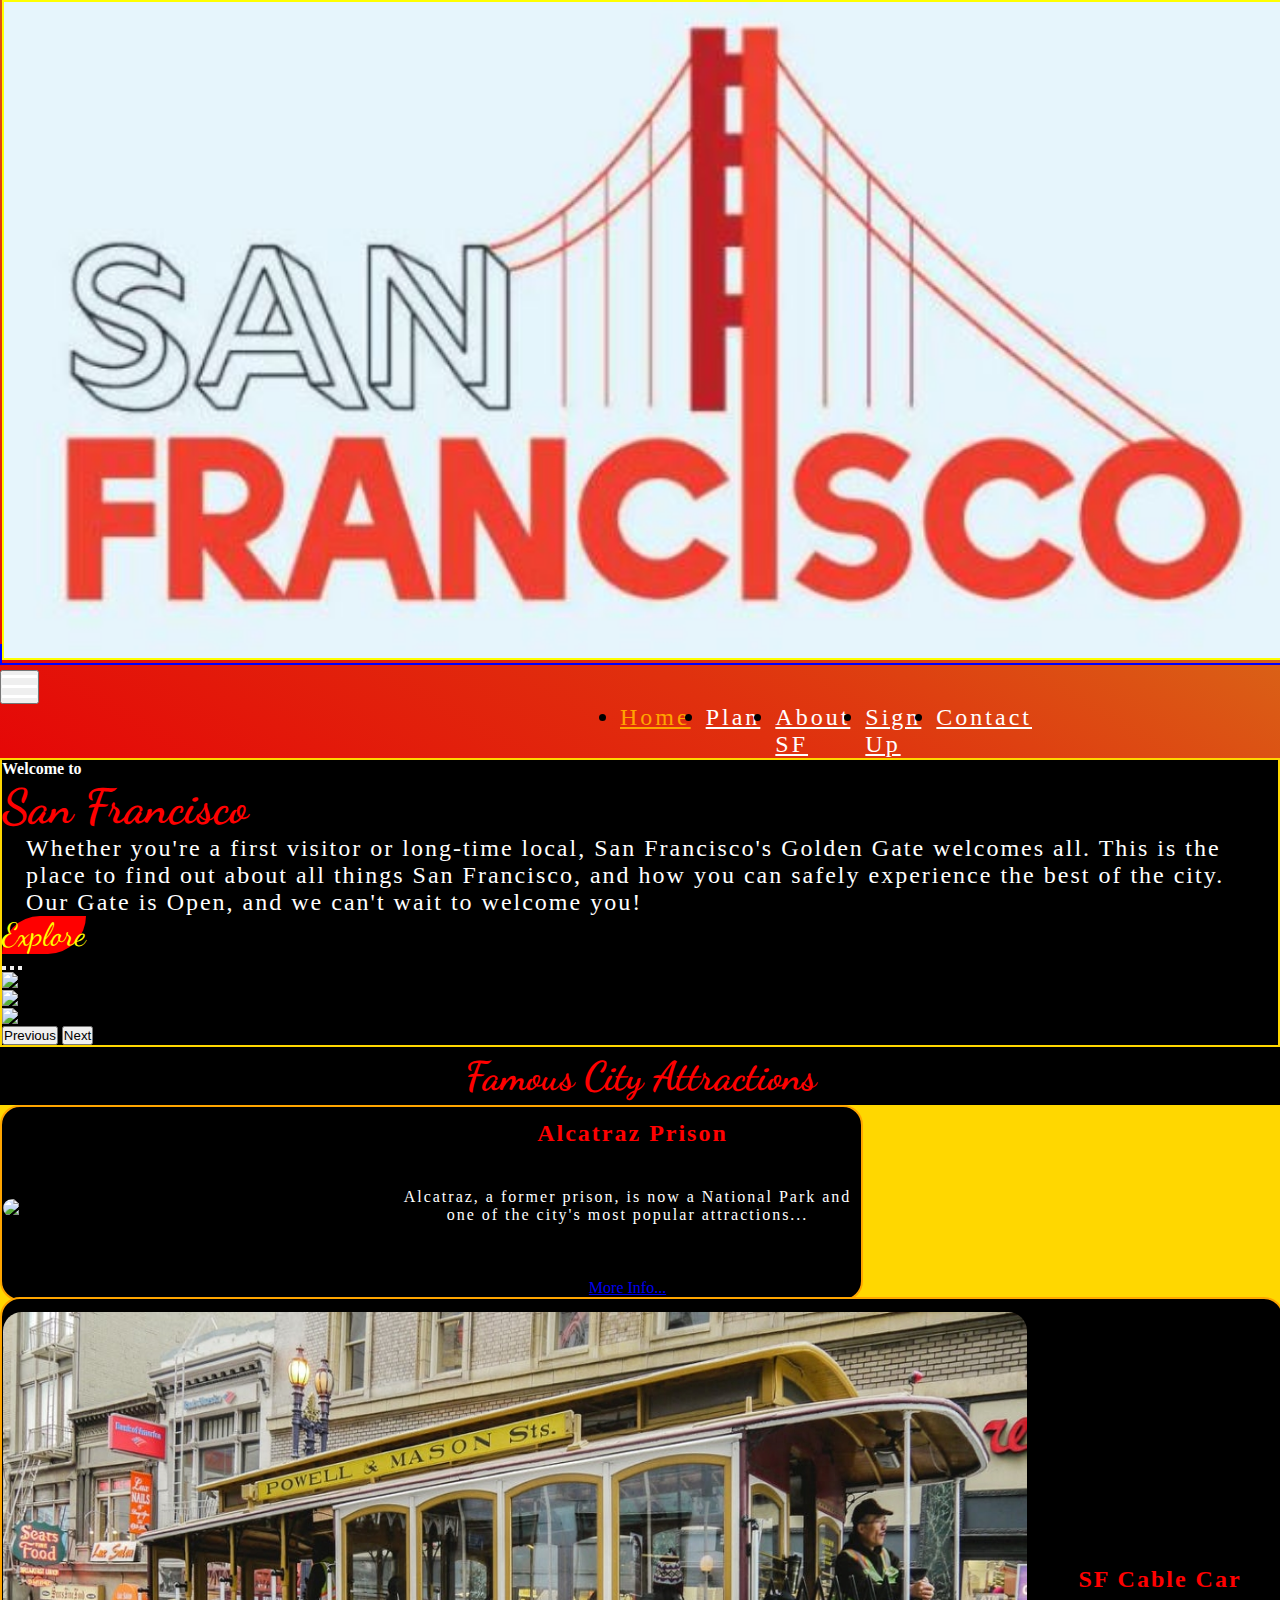
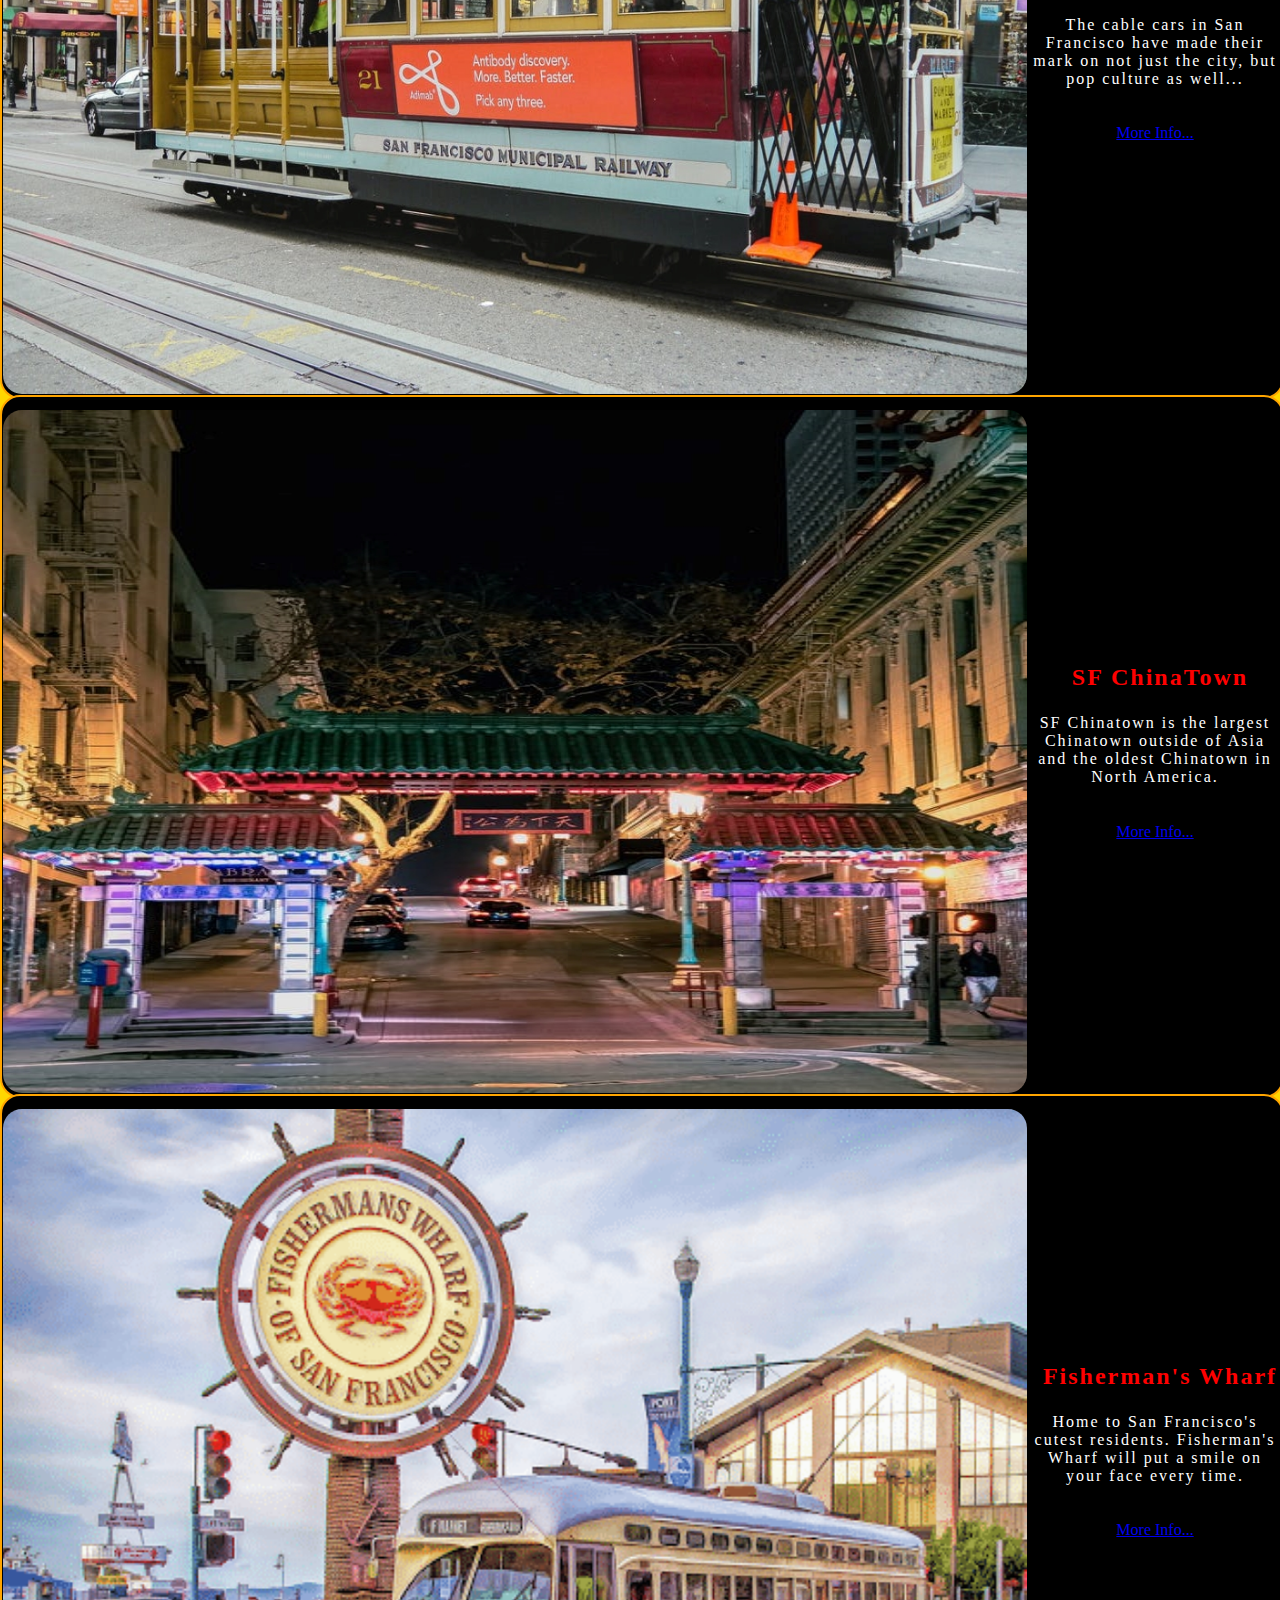
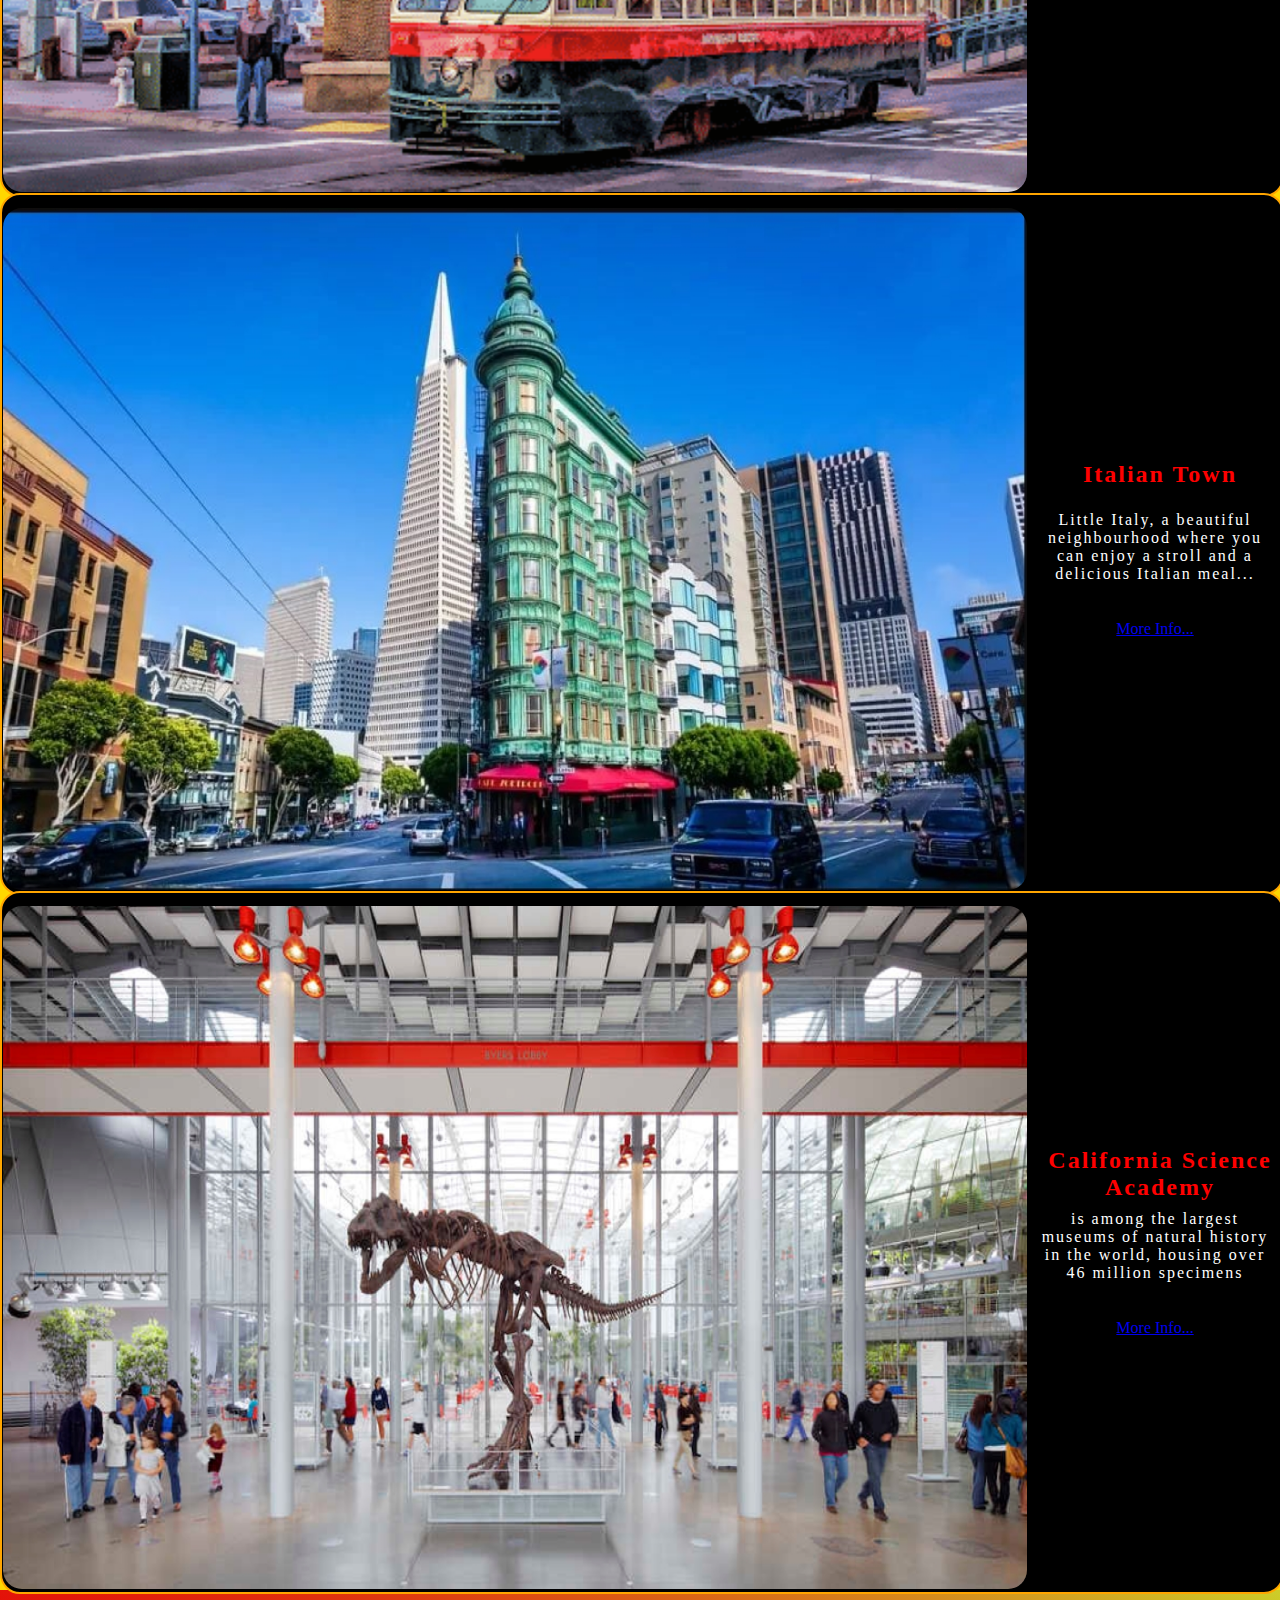
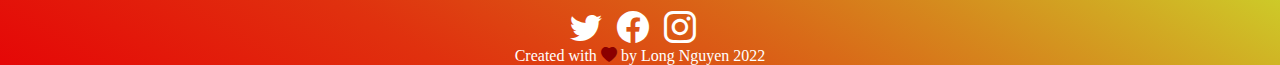
==== commit 678e2030: "Add files via upload" ====
--- a/index.html
+++ b/index.html
@@ -40,22 +40,19 @@
     <!--Start -- Navigation start-->
 
     <nav class="navbar navbar-expand-lg sticky-lg-top">
-      <div class="container-fluid">
+      <div class="container-fluid" id="my-container">
         <a class="navbar-brand ms-5" href="#"
           ><img class="sf-logo" src="img/sf-logo.JPG" alt=""
         /></a>
 
         <button
-          class="navbar-toggler" 
+          class="navbar-toggler"
           type="button"
           data-bs-toggle="collapse"
           data-bs-target="#navbarNav"
           aria-controls="navbarNav"
           aria-expanded="false"
           aria-label="Toggle navigation"
-
-
-         
         >
           <span>
             <div class="hamburger-btn">
@@ -68,18 +65,22 @@
         <div class="collapse navbar-collapse" id="navbarNav">
           <ul class="navbar-nav">
             <li class="nav-item">
-              <a
-                class="nav-link active"
-                aria-current="page"
-                href="#explore"
-                >Explore</a
-              >
-            </li>
-            <li class="nav-item">
-              <a class="nav-link" href="#">Plan</a>
-            </li>
-            <li class="nav-item">
-              <a class="nav-link js-scroll-trigger" href="#">Search</a>
+              <a class="nav-link active" aria-current="page" href="index.html" style="color: orange;">Home</a>
+            </li>
+            <li class="nav-item">
+              <a class="nav-link" href="plan.html">Plan</a>
+            </li>
+
+            <li class="nav-item">
+              <a class="nav-link" href="aboutSF.html">About SF</a>
+            </li>
+
+            <li class="nav-item">
+              <a class="nav-link js-scroll-trigger" href="signUp.html">Sign Up</a>
+            </li>
+
+            <li class="nav-item">
+              <a class="nav-link js-scroll-trigger" href="contact.html">Contact</a>
             </li>
           </ul>
         </div>
@@ -305,10 +306,6 @@
     <!-- End Footer Section -->
 
     <!-- java script for burger menu button -->
-    <script src="main.js">
-
-
-
-    </script>
+    <script src="main.js"></script>
   </body>
 </html>
--- a/style.css
+++ b/style.css
@@ -34,25 +34,46 @@
   margin-right: auto;
 }
 
+.navbar-brand{
+  border: 2px solid blue;
+  width: 10%;
+
+  padding: 0;
+  
+}
 /* format sf logo */
 .navbar-brand .sf-logo {
-  width: 30%;
-
- 
-
- 
+  width: 100%;
+
+  border:  2px solid yellow;
 }
 
 /* format navigation menu list */
 #navbarNav {
   font-size: 1.5rem;
 }
+
+
 
 /* format navigation menu list */
 #navbarNav a {
   color: white;
   letter-spacing: 3px;
   margin-right: 15px;
+  text-align: center;
+
+  width: 140px;
+  
+
+  
+}
+
+#navbarNav li:hover  a{
+  color: red;
+
+
+  /* border-bottom: 2px solid red; */
+  
 }
 
 /* animated burger button start */
@@ -236,12 +257,12 @@
 }
 
 .card-body .card-text {
-  border: 2px solid goldenrod;
+  /* border: 2px solid goldenrod; */
   text-align: center;
 
   padding: 5px;
   letter-spacing: 2px;
-  font-size: 1.2rem;
+  font-size: 1rem;
   color: white;
   padding-bottom: 30px;
   box-sizing: border-box;
@@ -249,6 +270,12 @@
   display: flex;
   align-items: center;
   justify-content: center;
+}
+
+.card-body .btn:hover{
+  color: red;
+  background: black;
+
 }
 
 /* Start - Footer Format start */
@@ -278,6 +305,10 @@
   color: white;
 }
 
+footer #social-icons .bi:hover {
+ color: darkred;
+}
+
 footer .bi-heart-fill {
   color: darkred;
 }
@@ -286,10 +317,38 @@
 
 /* Start - @Media format */
 
-@media screen and (max-width: 768px) {
+@media screen and (max-width: 992px) {
+
+  .navbar{
+  
+   
+
+    
+  }
+
+  .navbar-brand{
+
+    border: 3px solid black;
+    width: 30%;
+
+    padding: 0;
+
+
+    
+  
+  
+
+  }
   /* format sf logo */
   .navbar-brand .sf-logo {
-    margin-left: -58px;
+
+    border: 2px solid blue;
+
+    
+  }
+
+  .nabar-toggler{
+    border: 2px solid blue;
   }
 
   #left-col {
